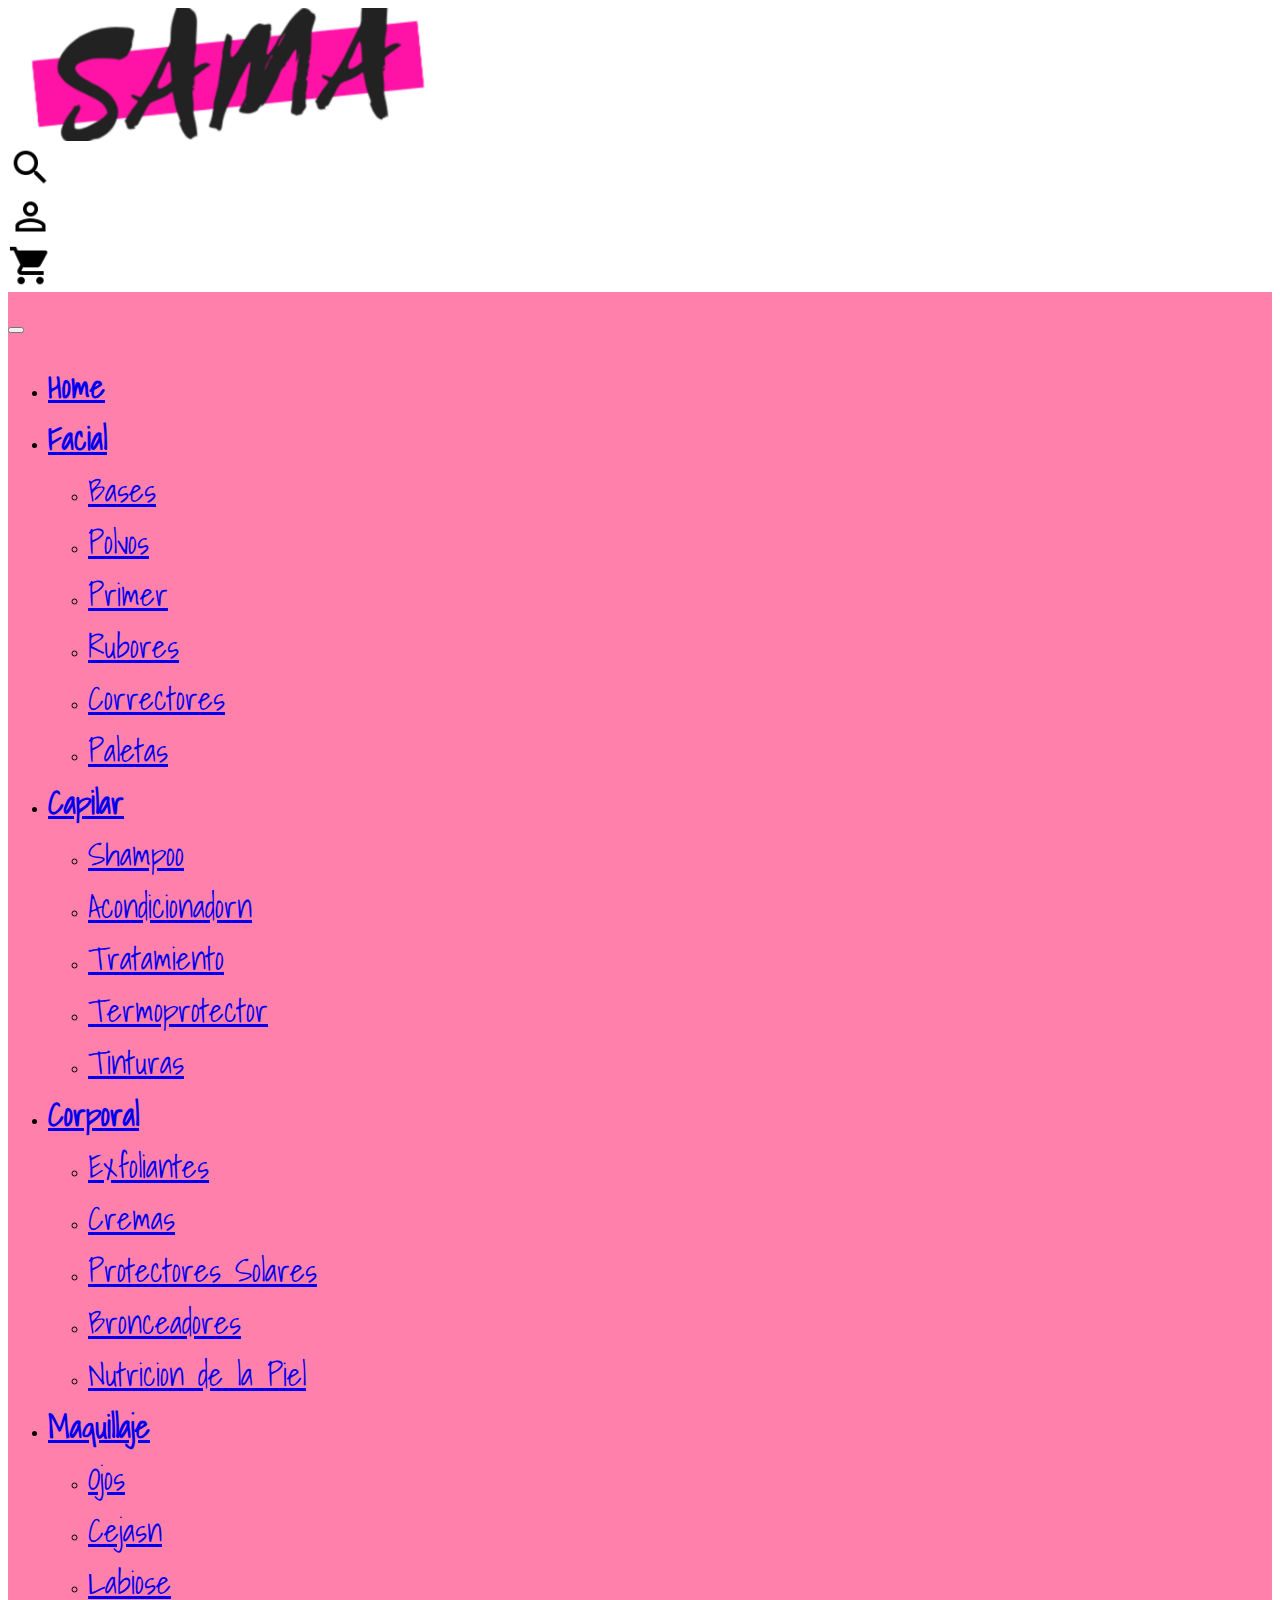
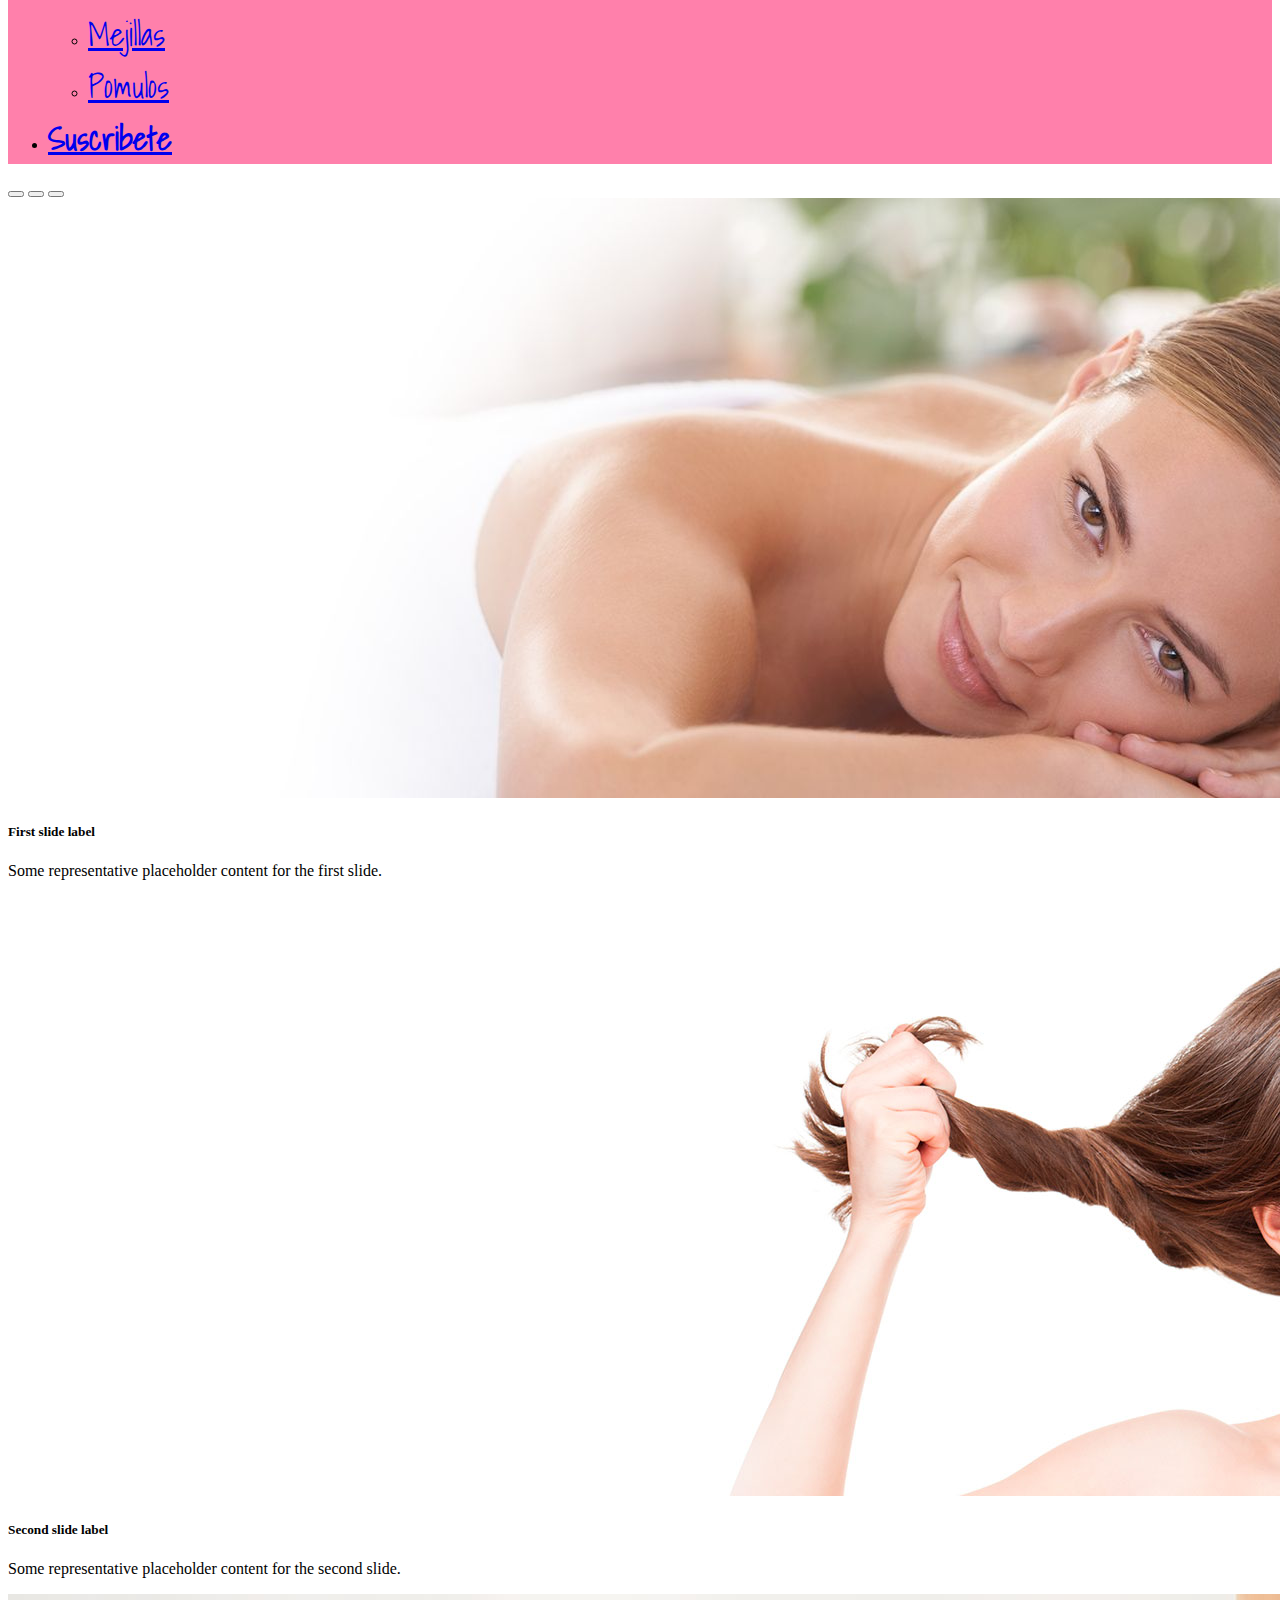
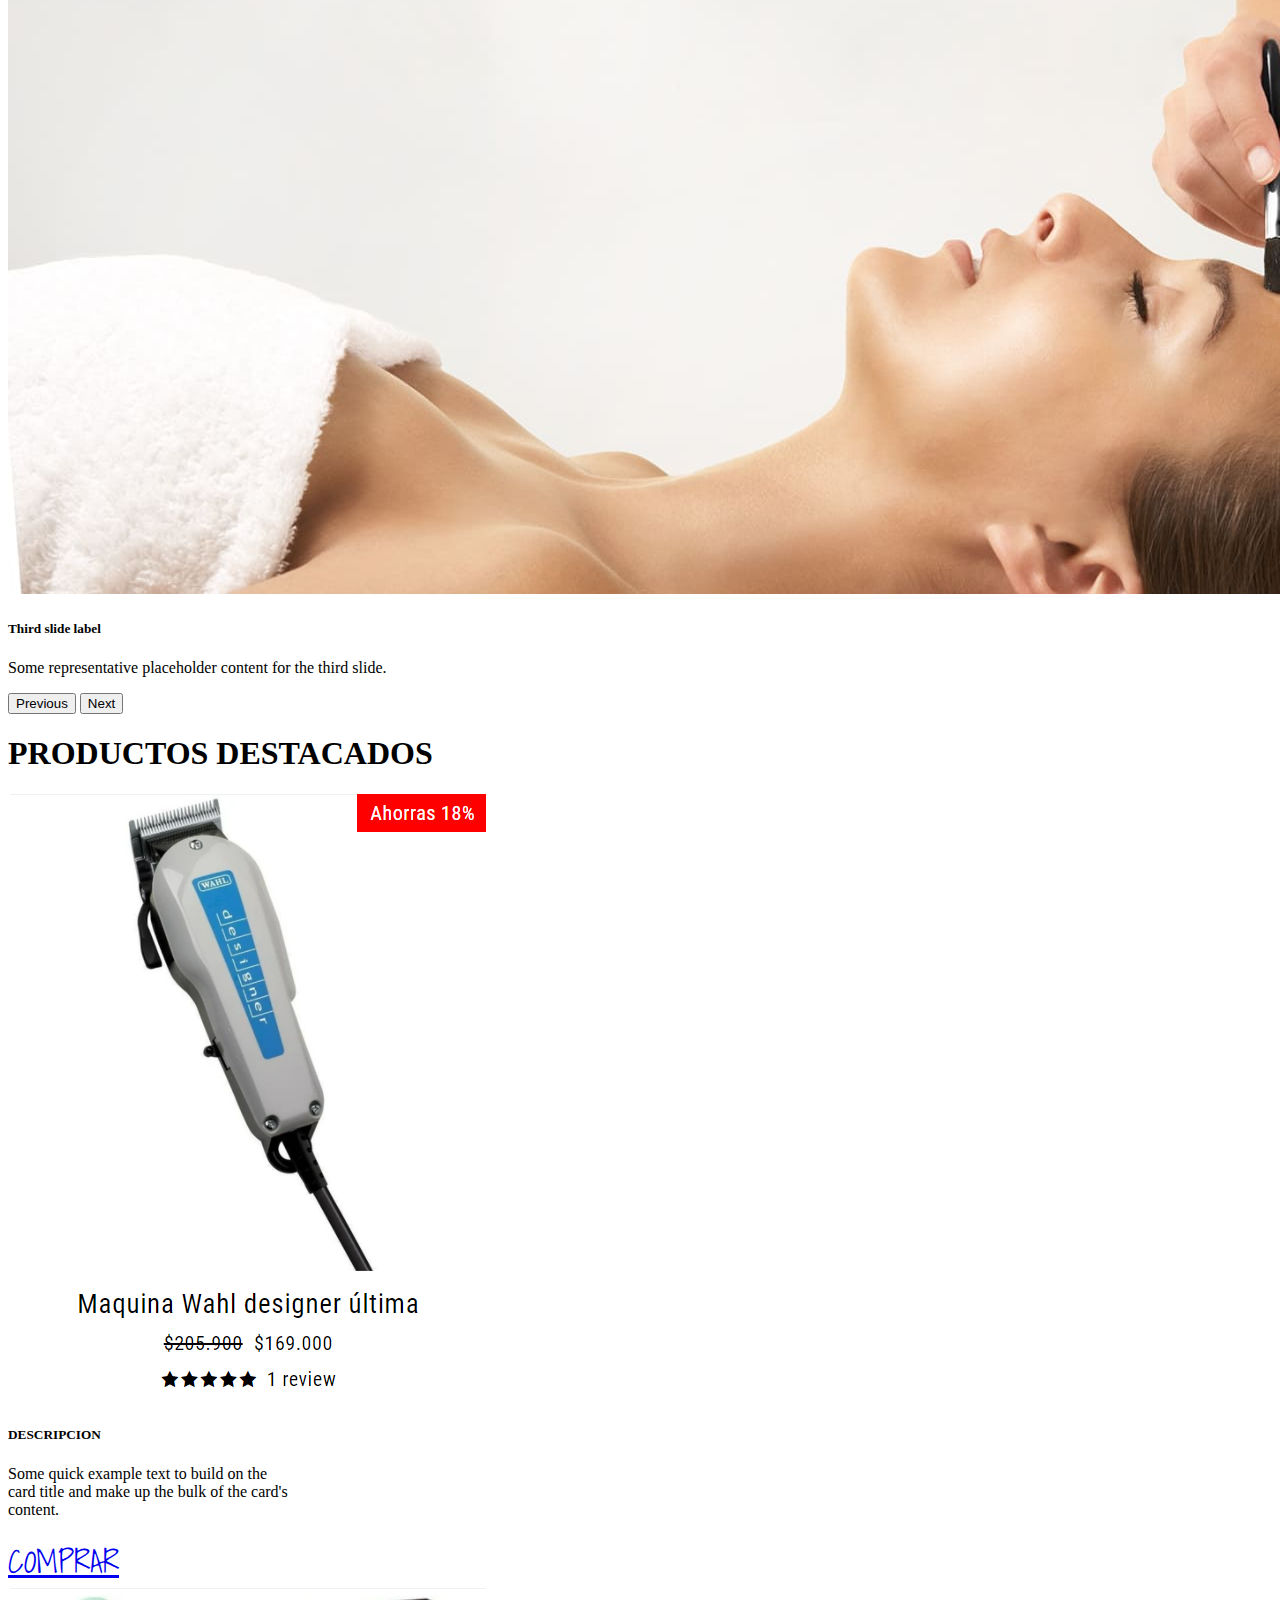
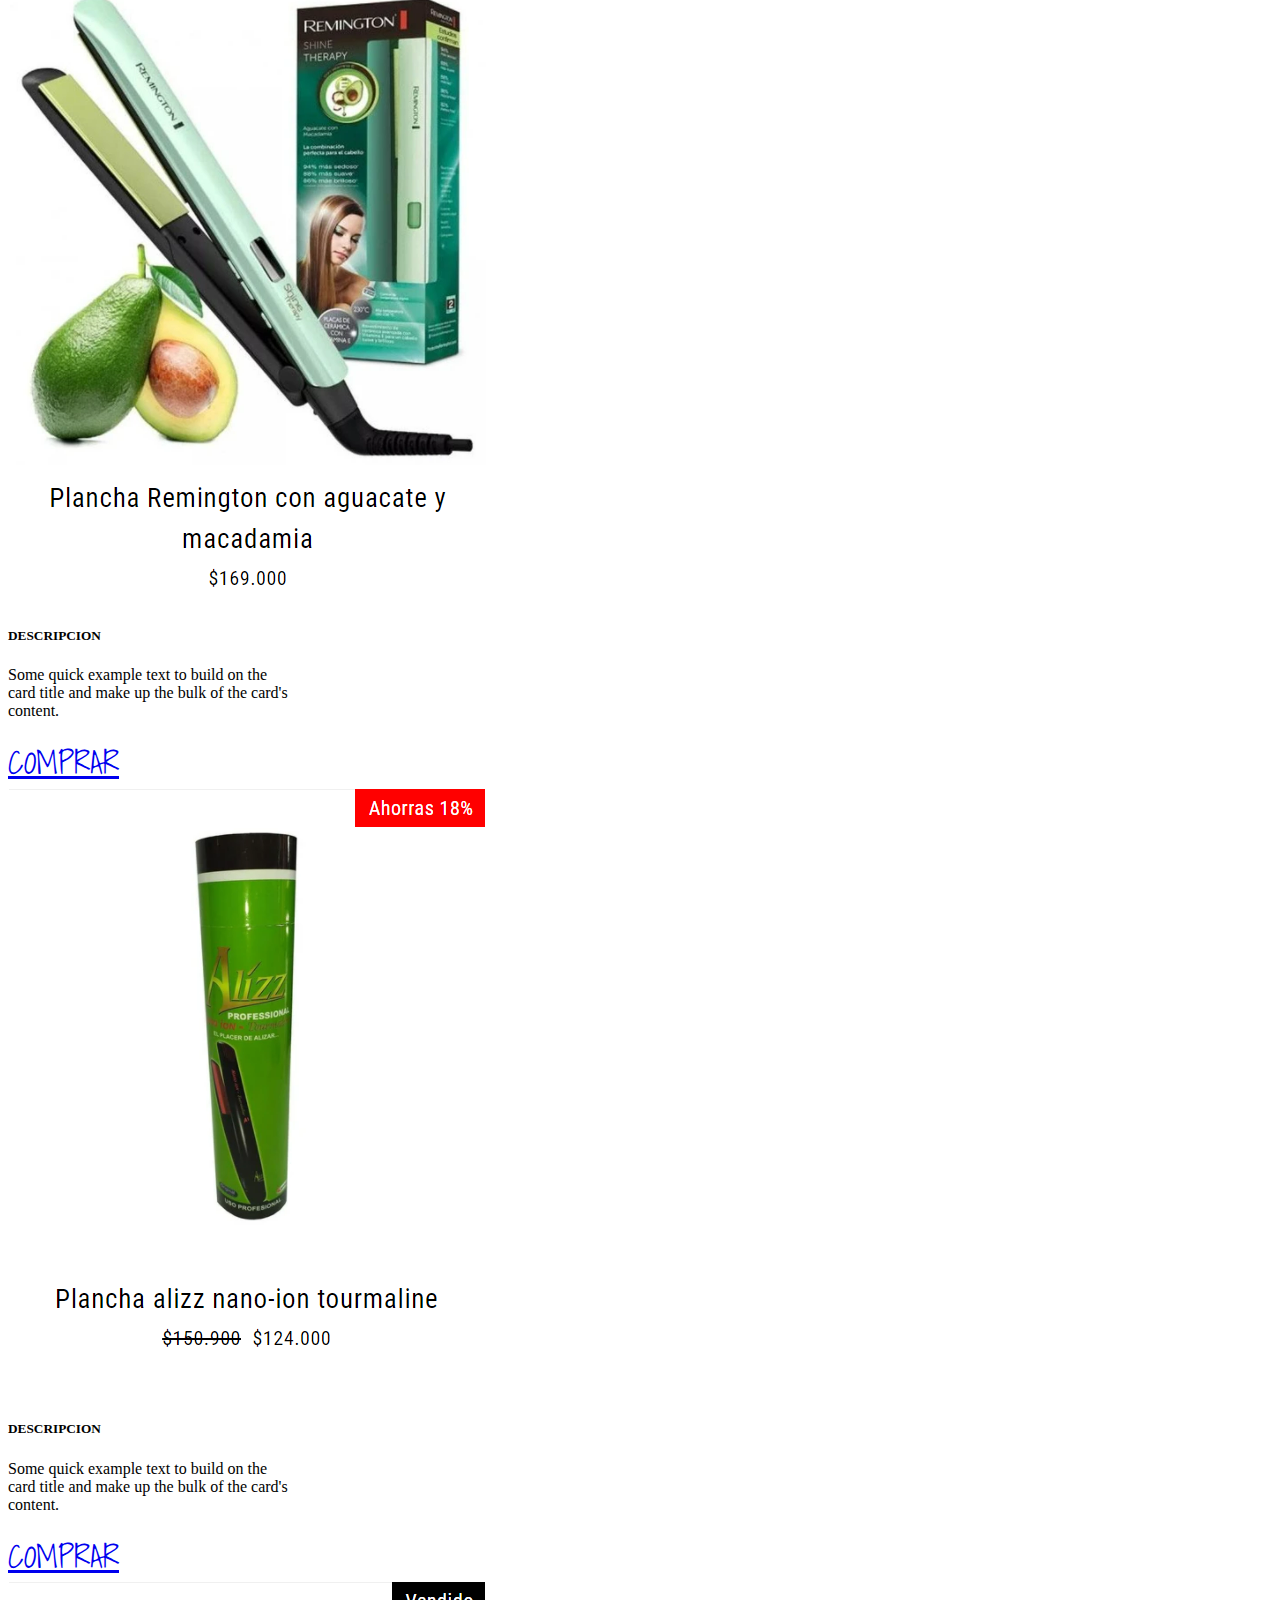
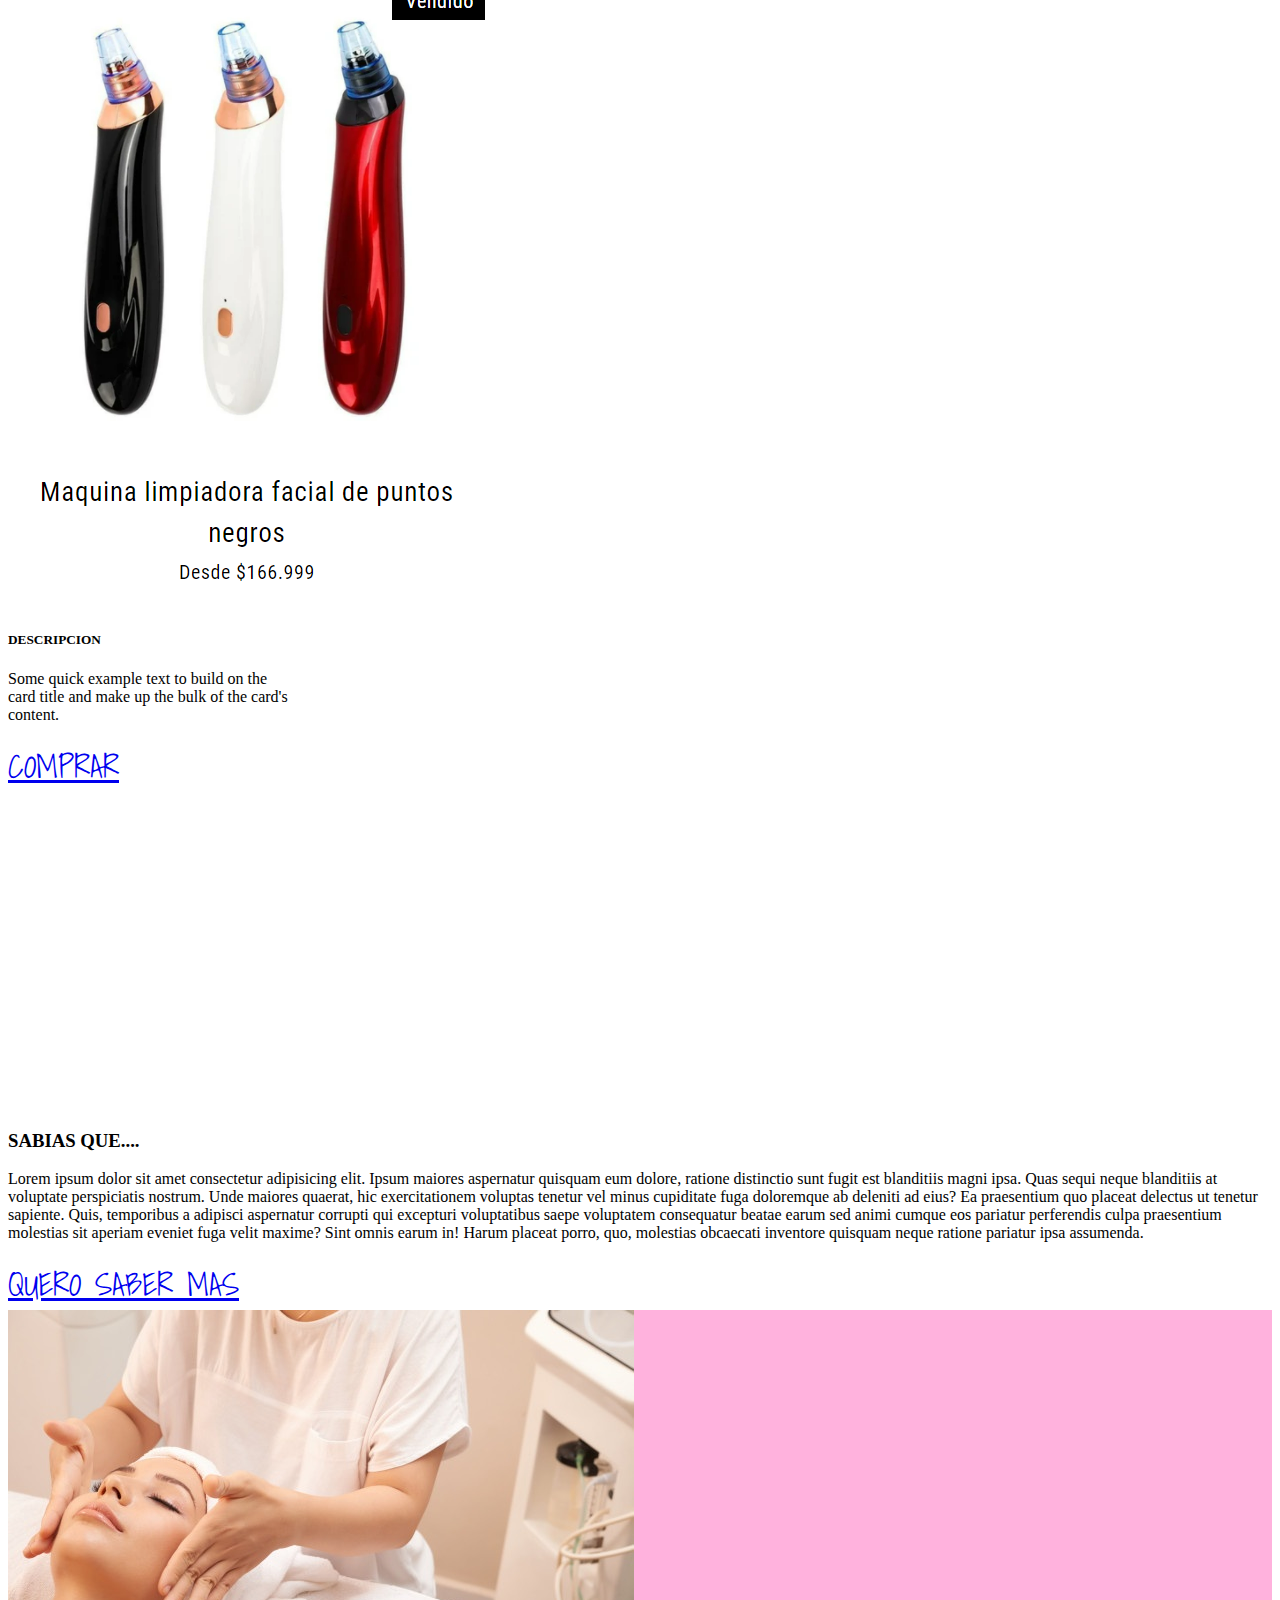
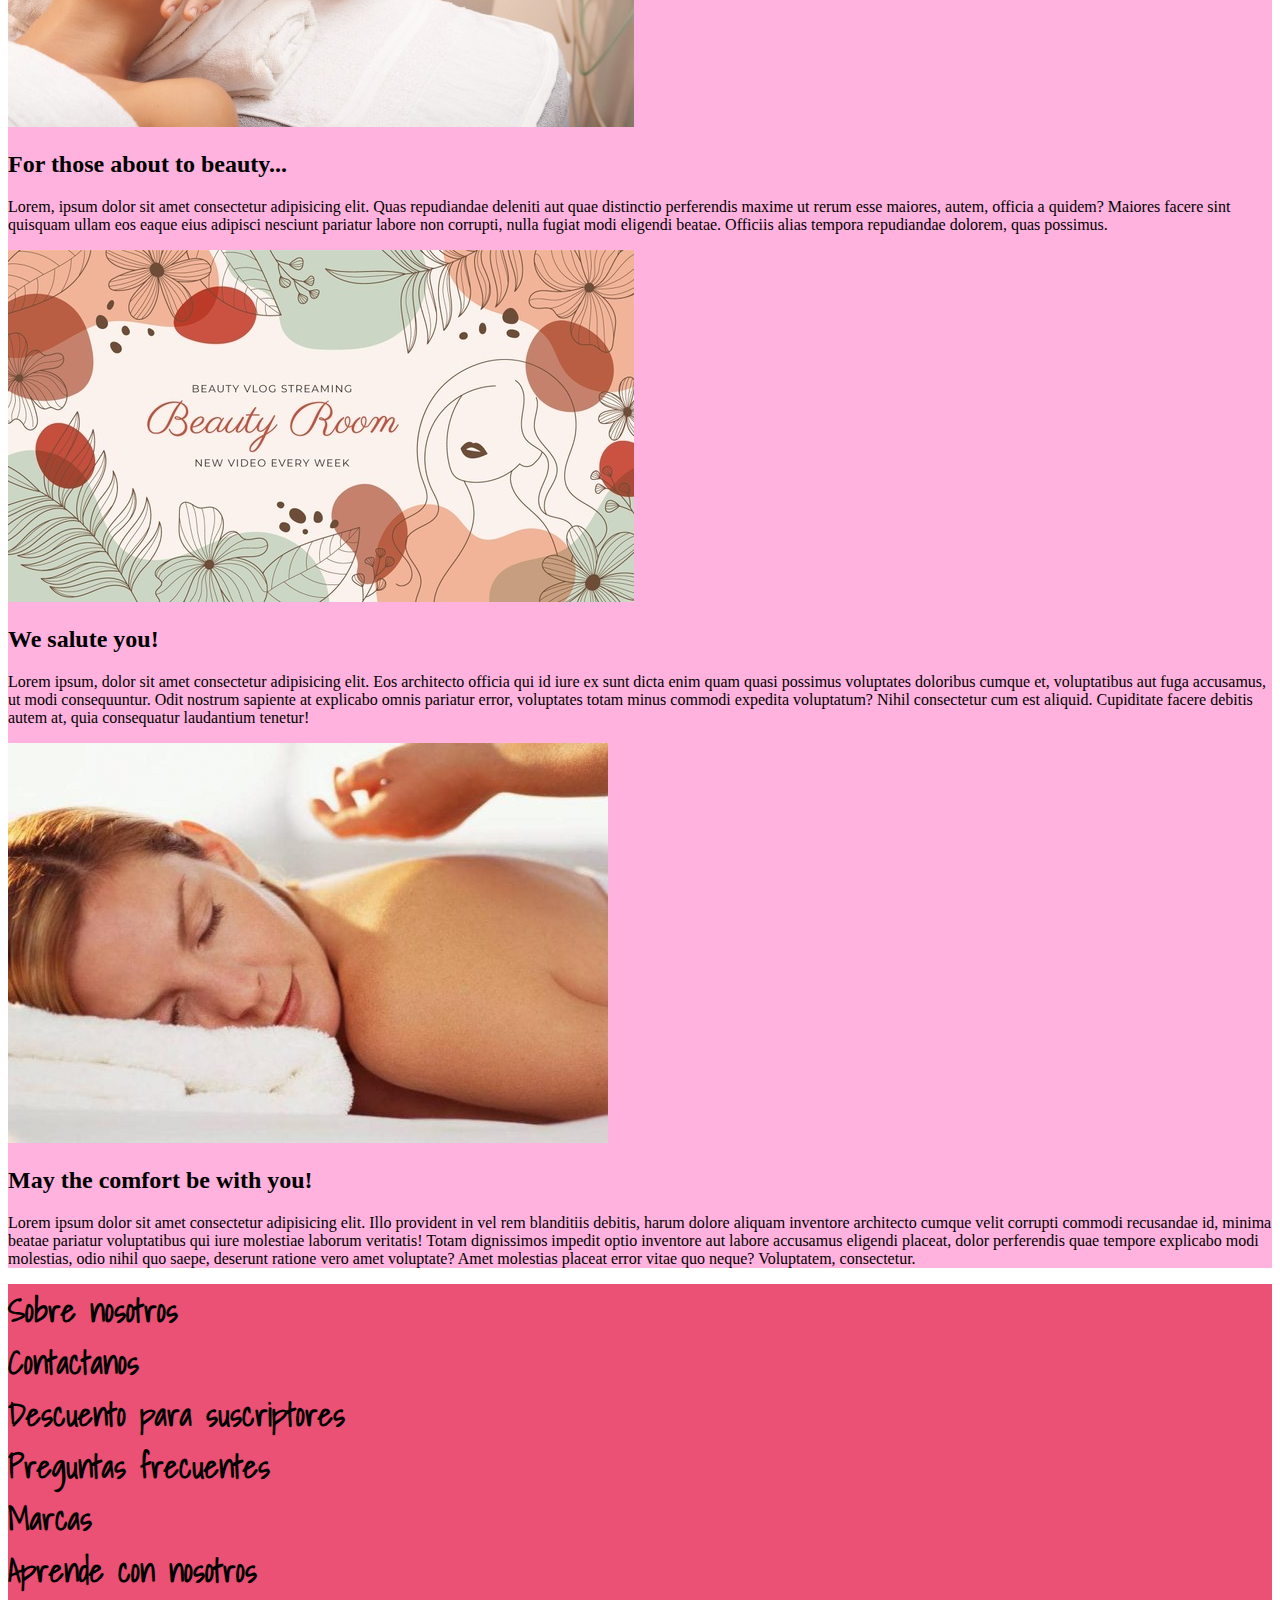
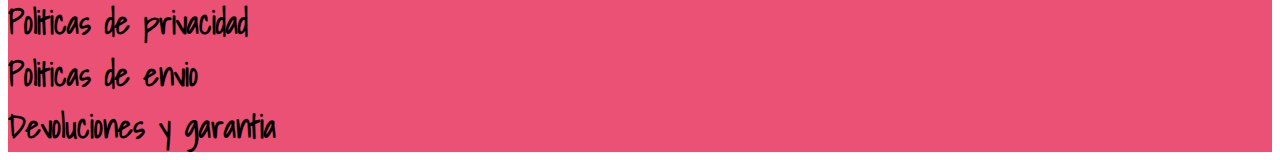
==== index.html @ 2ba7426c "creacion de repositorio para la 3ra entrega del proyecto final" ====
<!DOCTYPE html>
<html lang="en">
<head>
    <meta charset="UTF-8">
    <meta http-equiv="X-UA-Compatible" content="IE=edge">
    <meta name="viewport" content="width=device-width, initial-scale=1.0">
    <title>SAMA Tienda de Belleza - Tienda del Peluquero</title>
    <meta name="description" content="Tienda de belleza online con la mejor variedad de productos al mejor precio - entregamos a domicilio">
    <meta name="keywords" content="Tienda, Belleza, Peluquero, Online, Cabello, Maquillaje, Facial, Corporal, Capilar">
    <!-- Bootstrap -->
    <link href="https://cdn.jsdelivr.net/npm/bootstrap@5.1.3/dist/css/bootstrap.min.css" rel="stylesheet" integrity="sha384-1BmE4kWBq78iYhFldvKuhfTAU6auU8tT94WrHftjDbrCEXSU1oBoqyl2QvZ6jIW3" crossorigin="anonymous">
    <link rel="stylesheet" href="./css/style.css">

    <!-- google fonts -->
    <link rel="preconnect" href="https://fonts.googleapis.com">
    <link rel="preconnect" href="https://fonts.gstatic.com" crossorigin>
    <link href="https://fonts.googleapis.com/css2?family=Arvo:wght@400;700&family=Oswald:wght@300;600&family=Permanent+Marker&family=Shadows+Into+Light&display=swap" rel="stylesheet">

    <!-- Libreria Animate -->
    <link rel="stylesheet" href="https://cdnjs.cloudflare.com/ajax/libs/animate.css/4.1.1/animate.min.css"/>

    <!-- libreria de iconos -->
    <link rel="stylesheet" href="https://use.fontawesome.com/releases/v5.8.1/css/all.css" integrity="sha384-50oBUHEmvpQ+1lW4y57PTFmhCaXp0ML5d60M1M7uH2+nqUivzIebhndOJK28anvf" crossorigin="anonymous">

</head>
<body>
    <!-- header con logo + iconos -->
    <header>
        <div class="container-fluid">
            <div class="row">
                <div class="col-8 col-md-10 col-lg-11 p-2 p-md-3 p-lg-5 d-flex justify-content-center">
                    <img src="./assets/Images/logo.png" class="size-logo animate__animated animate__swing" alt="...">
                </div>
                <div class="col-4 col-md-2 col-lg-1 p-3 d-flex align-items-center justify-content-end">
                    <div class="start-icon">
                        <img src="./assets/icons/baseline_search_black_24dp.png" class="start-icon" alt="...">
                    </div>
                    <div>
                        <img src="./assets/icons/baseline_perm_identity_black_24dp.png" class="start-icon" alt="...">
                    </div>
                    <div>
                        <img src="./assets/icons/baseline_shopping_cart_black_24dp.png" class="start-icon" alt="...">
                    </div> 
                </div>
            </div>
        </div>
        <!-- barra de navegacion -->
        <nav class="navbar navbar-expand-lg navbar-light bg-color-alt">
            <div class="container-fluid">
            <a class="navbar-brand" href="#"></a>
            <button class="navbar-toggler" type="button" data-bs-toggle="collapse" data-bs-target="#navbarNavDropdown" aria-controls="navbarNavDropdown" aria-expanded="false" aria-label="Toggle navigation">
                <span class="navbar-toggler-icon"></span>
            </button>
            <div class="collapse navbar-collapse" id="navbarNavDropdown">
                <ul class="navbar-nav">

                    <li class="nav-item">
                        <a class="nav-link active" aria-current="page" href="./index.html"><strong>Home</strong></a>
                    </li>

                    <li class="nav-item dropdown">
                        <a class="nav-link dropdown-toggle" href="#l" id="navbarDropdownMenuLink" role="button" data-bs-toggle="dropdown" aria-expanded="false">
                        <strong>Facial</strong>
                        </a>
                        <ul class="dropdown-menu" aria-labelledby="navbarDropdownMenuLink">
                        <li><a class="dropdown-item" href="./pages/facial.html">Bases</a></li>
                        <li><a class="dropdown-item" href="./pages/facial.html">Polvos</a></li>
                        <li><a class="dropdown-item" href="./pages/facial.html">Primer</a></li>
                        <li><a class="dropdown-item" href="./pages/facial.html">Rubores</a></li>
                        <li><a class="dropdown-item" href="./pages/facial.html">Correctores</a></li>
                        <li><a class="dropdown-item" href="./pages/facial.html">Paletas</a></li>
                        </ul>
                    </li>
                    <li class="nav-item dropdown">
                        <a class="nav-link dropdown-toggle" href="#" id="navbarDropdownMenuLink" role="button" data-bs-toggle="dropdown" aria-expanded="false">
                        <strong>Capilar</strong>
                        </a>
                        <ul class="dropdown-menu" aria-labelledby="navbarDropdownMenuLink">
                        <li><a class="dropdown-item" href="./pages/capilar.html">Shampoo</a></li>
                        <li><a class="dropdown-item" href="./pages/capilar.html">Acondicionadorn</a></li>
                        <li><a class="dropdown-item" href="./pages/capilar.html">Tratamiento</a></li>
                        <li><a class="dropdown-item" href="./pages/capilar.html">Termoprotector</a></li>
                        <li><a class="dropdown-item" href="./pages/capilar.html">Tinturas</a></li>
                        </ul>
                    </li>

                    <li class="nav-item dropdown">
                        <a class="nav-link dropdown-toggle" href="#" id="navbarDropdownMenuLink" role="button" data-bs-toggle="dropdown" aria-expanded="false">
                        <strong>Corporal</strong>
                        </a>
                        <ul class="dropdown-menu" aria-labelledby="navbarDropdownMenuLink">
                        <li><a class="dropdown-item" href="./pages/corporal.html">Exfoliantes</a></li>
                        <li><a class="dropdown-item" href="./pages/corporal.html">Cremas</a></li>
                        <li><a class="dropdown-item" href="./pages/corporal.html">Protectores Solares</a></li>
                        <li><a class="dropdown-item" href="./pages/corporal.html">Bronceadores</a></li>
                        <li><a class="dropdown-item" href="./pages/corporal.html">Nutricion de la Piel</a></li>
                        </ul>
                    </li>

                    <li class="nav-item dropdown">
                        <a class="nav-link dropdown-toggle" href="#" id="navbarDropdownMenuLink" role="button" data-bs-toggle="dropdown" aria-expanded="false">
                        <strong>Maquillaje</strong>
                        </a>
                        <ul class="dropdown-menu" aria-labelledby="navbarDropdownMenuLink">
                        <li><a class="dropdown-item" href="./pages/maquillaje.html">Ojos</a></li>
                        <li><a class="dropdown-item" href="./pages/maquillaje.html">Cejasn</a></li>
                        <li><a class="dropdown-item" href="./pages/maquillaje.html">Labiose</a></li>
                        <li><a class="dropdown-item" href="./pages/maquillaje.html">Mejillas</a></li>
                        <li><a class="dropdown-item" href="./pages/maquillaje.html">Pomulos</a></li>
                        </ul>
                    </li>

                    <li class="nav-item">
                        <a class="nav-link" href="./pages/suscribete.html"><strong>Suscribete</strong></a>
                    </li>
                </ul>
            </div>
            </div>
        </nav>

    </header>
    <!-- carrusel de imagenes -->
    <div id="carouselExampleDark" class="carousel carousel-dark slide" data-bs-ride="carousel">
        <div class="carousel-indicators">
          <button type="button" data-bs-target="#carouselExampleDark" data-bs-slide-to="0" class="active" aria-current="true" aria-label="Slide 1"></button>
          <button type="button" data-bs-target="#carouselExampleDark" data-bs-slide-to="1" aria-label="Slide 2"></button>
          <button type="button" data-bs-target="#carouselExampleDark" data-bs-slide-to="2" aria-label="Slide 3"></button>
        </div>
        <div class="carousel-inner">
          <div class="carousel-item active" data-bs-interval="10000">
            <img src="./assets/Images/header.jpg" class="d-block w-100" alt="...">
            <div class="carousel-caption d-none d-md-block">
              <h5>First slide label</h5>
              <p>Some representative placeholder content for the first slide.</p>
            </div>
          </div>
          <div class="carousel-item" data-bs-interval="2000">
            <img src="./assets/Images/capilar.jpg" class="d-block w-100" alt="...">
            <div class="carousel-caption d-none d-md-block">
              <h5>Second slide label</h5>
              <p>Some representative placeholder content for the second slide.</p>
            </div>
          </div>
          <div class="carousel-item">
            <img src="./assets/Images/Facial.jpg" class="d-block w-100" alt="...">
            <div class="carousel-caption d-none d-md-block">
              <h5>Third slide label</h5>
              <p>Some representative placeholder content for the third slide.</p>
            </div>
          </div>
        </div>
        <button class="carousel-control-prev" type="button" data-bs-target="#carouselExampleDark" data-bs-slide="prev">
          <span class="carousel-control-prev-icon" aria-hidden="true"></span>
          <span class="visually-hidden">Previous</span>
        </button>
        <button class="carousel-control-next" type="button" data-bs-target="#carouselExampleDark" data-bs-slide="next">
          <span class="carousel-control-next-icon" aria-hidden="true"></span>
          <span class="visually-hidden">Next</span>
        </button>
    </div>
      
    <!-- seccion de productos destacados -->
    <section class="container-fluid">
        <h1 class="text-center p-3">PRODUCTOS DESTACADOS</h1>
        <div class="row d-flex justify-content-evenly p-3">
            <div class="card mb-2 resaltar" style="width: 18rem;">
                <img src="./assets/Images/Producto 1.png" class="card-img-top" alt="...">
                <div class="card-body">
                <h5 class="card-title">DESCRIPCION</h5>
                <p class="card-text">Some quick example text to build on the card title and make up the bulk of the card's content.</p>
                <a href="#" class="btn btn-primary">COMPRAR</a>
                </div>
            </div>
            <div class="card mb-2 resaltar" style="width: 18rem;">
                <img src="./assets/Images/Producto 2.png" class="card-img-top" alt="...">
                <div class="card-body">
                <h5 class="card-title">DESCRIPCION</h5>
                <p class="card-text">Some quick example text to build on the card title and make up the bulk of the card's content.</p>
                <a href="#" class="btn btn-primary">COMPRAR</a>
                </div>
            </div>
            <div class="card mb-2 resaltar" style="width: 18rem;">
                <img src="./assets/Images/Producto 3.png" class="card-img-top" alt="...">
                <div class="card-body">
                <h5 class="card-title">DESCRIPCION</h5>
                <p class="card-text">Some quick example text to build on the card title and make up the bulk of the card's content.</p>
                <a href="#" class="btn btn-primary">COMPRAR</a>
                </div>
            </div>
            <div class="card mb-2 resaltar" style="width: 18rem;">
                <img src="./assets/Images/Producto 4.png" class="card-img-top" alt="...">
                <div class="card-body">
                <h5 class="card-title">DESCRIPCION</h5>
                <p class="card-text">Some quick example text to build on the card title and make up the bulk of the card's content.</p>
                <a href="#" class="btn btn-primary">COMPRAR</a>
                </div>
            </div>
        </div>
    </section>

    <!-- videp + texto -->
    <div class="row g-0 bg-light p-0 position-relative">
        <div class="col-md-6 mb-md-0 p-md-4 d-flex justify-content-center">
        <iframe width="560" height="315" src="https://www.youtube.com/embed/AY-6wCxMse0" title="YouTube video player" frameborder="0" allow="accelerometer; autoplay; clipboard-write; encrypted-media; gyroscope; picture-in-picture" allowfullscreen></iframe>
        </div>
        <div class="col-md-6 p-4 ps-md-0">
        <h3 class="mt-0">SABIAS QUE....</h3>
        <p class="text-break">Lorem ipsum dolor sit amet consectetur adipisicing elit. Ipsum maiores aspernatur quisquam eum dolore, ratione distinctio sunt fugit est blanditiis magni ipsa. Quas sequi neque blanditiis at voluptate perspiciatis nostrum. Unde maiores quaerat, hic exercitationem voluptas tenetur vel minus cupiditate fuga doloremque ab deleniti ad eius? Ea praesentium quo placeat delectus ut tenetur sapiente. Quis, temporibus a adipisci aspernatur corrupti qui excepturi voluptatibus saepe voluptatem consequatur beatae earum sed animi cumque eos pariatur perferendis culpa praesentium molestias sit aperiam eveniet fuga velit maxime? Sint omnis earum in! Harum placeat porro, quo, molestias obcaecati inventore quisquam neque ratione pariatur ipsa assumenda.</p>
        <a href="#" class="stretched-link">QUERO SABER MAS</a>
        </div>
    </div>

    <!-- mosaico de imagenes + texto -->
    <section class="bg-color-alt2">
        <!-- Content section 1-->
        <section id="scroll">
            <div class="container px-5">
                <div class="row gx-5 align-items-center">
                    <div class="col-lg-6 order-lg-2">
                        <div class="p-5"><img class="img-fluid rounded-circle" src="./assets/Images/Oferta2.jpg" alt="..." /></div>
                    </div>
                    <div class="col-lg-6 order-lg-1">
                        <div class="p-5">
                            <h2 class="display-4">For those about to beauty...</h2>
                            <p>Lorem, ipsum dolor sit amet consectetur adipisicing elit. Quas repudiandae deleniti aut quae distinctio perferendis maxime ut rerum esse maiores, autem, officia a quidem? Maiores facere sint quisquam ullam eos eaque eius adipisci nesciunt pariatur labore non corrupti, nulla fugiat modi eligendi beatae. Officiis alias tempora repudiandae dolorem, quas possimus.</p>
                        </div>
                    </div>
                </div>
            </div>
        </section>
        <!-- Content section 2-->
        <section>
            <div class="container px-5">
                <div class="row gx-5 align-items-center">
                    <div class="col-lg-6">
                        <div class="p-5"><img class="img-fluid rounded-circle" src="./assets/Images/Oferta1.jpg" alt="..." /></div>
                    </div>
                    <div class="col-lg-6">
                        <div class="p-5">
                            <h2 class="display-4">We salute you!</h2>
                            <p>Lorem ipsum, dolor sit amet consectetur adipisicing elit. Eos architecto officia qui id iure ex sunt dicta enim quam quasi possimus voluptates doloribus cumque et, voluptatibus aut fuga accusamus, ut modi consequuntur. Odit nostrum sapiente at explicabo omnis pariatur error, voluptates totam minus commodi expedita voluptatum? Nihil consectetur cum est aliquid. Cupiditate facere debitis autem at, quia consequatur laudantium tenetur!</p>
                        </div>
                    </div>
                </div>
            </div>
        </section>
        <!-- Content section 3-->
        <section>
            <div class="container px-5">
                <div class="row gx-5 align-items-center">
                    <div class="col-lg-6 order-lg-2">
                        <div class="p-5"><img class="img-fluid rounded-circle" src="./assets/Images/Oferta3.jpg" alt="..." /></div>
                    </div>
                    <div class="col-lg-6 order-lg-1">
                        <div class="p-5">
                            <h2 class="display-4">May the comfort be with you!</h2>
                            <p>Lorem ipsum dolor sit amet consectetur adipisicing elit. Illo provident in vel rem blanditiis debitis, harum dolore aliquam inventore architecto cumque velit corrupti commodi recusandae id, minima beatae pariatur voluptatibus qui iure molestiae laborum veritatis! Totam dignissimos impedit optio inventore aut labore accusamus eligendi placeat, dolor perferendis quae tempore explicabo modi molestias, odio nihil quo saepe, deserunt ratione vero amet voluptate? Amet molestias placeat error vitae quo neque? Voluptatem, consectetur.</p>
                        </div>
                    </div>
                </div>
            </div>
        </section>
    </section>

    <!--pie de pagina -->
    <footer id="pie" class="container-fluid bg-pie">
        <div class="row">
            <div class="col-4 info-pie">
                <p class="text-pie"><strong>Sobre nosotros</strong></p>
                <p class="text-pie"><strong>Contactanos</strong></p>
                <p class="text-pie"><strong>Descuento para suscriptores</strong></p>
                <p class="text-pie"><strong>Preguntas frecuentes</strong></p>
                <p class="text-pie"><strong>Marcas</strong></p>
            </div>
            <div class="col-4 info-pie">
                <p class="text-pie"><strong>Aprende con nosotros</strong></p>
                <p class="text-pie"><strong>Politicas de privacidad</strong></p>
                <p class="text-pie"><strong>Politicas de envio</strong></p>
                <p class="text-pie"><strong>Devoluciones y garantia</strong></p>
            </div>
            <div class="col-4 d-flex flex-wrap align-content-center info-icons">
<!--                 <div class="p-4">
                    <img src="./assets/icons/baseline_add_to_drive_black_24dp.png" class="pie-icon footer-icon-animation1" alt="...">
                </div>
                <div class="p-4">
                    <img src="./assets/icons/twotone_savings_black_24dp.png" class="pie-icon footer-icon-animation2" alt="...">
                </div>
                <div  class="p-4">
                    <img src="./assets/icons/twotone_thumb_up_off_alt_black_24dp.png" class="pie-icon footer-icon-animation1" alt="...">
                </div> 
                <div  class="p-4">
                    <img src="./assets/icons/twotone_whatsapp_black_24dp.png" class="pie-icon footer-icon-animation2" alt="...">
                </div>  -->

                <div class="fondo fondo-facebook">
                    <i class="fab fa-facebook-square fa-4x"></i>
                </div>
                <div class="fondo fondo-whatsapp">
                    <i class="fab fa-whatsapp fa-4x"></i>
                </div>
                <div class="fondo fondo-instagram">
                    <i class="fab fa-instagram fa-4x"></i>
                </div>
                <div class="fondo fondo-twitter">
                    <i class="fab fa-twitter fa-4x"></i>
                </div>



            </div>
        </div>
    </footer>

<!-- conexion con JS -->    
<script src="https://cdn.jsdelivr.net/npm/bootstrap@5.1.3/dist/js/bootstrap.bundle.min.js" integrity="sha384-ka7Sk0Gln4gmtz2MlQnikT1wXgYsOg+OMhuP+IlRH9sENBO0LRn5q+8nbTov4+1p" crossorigin="anonymous"></script>
</body>
</html>
---- css/style.css ----
.bg-color-alt{
    background-color: #ff80ab
}

.bg-color-alt2{
    background-color: #ffb2dd
}


.start-icon{
    width: 45px;
    height: auto;
    transition: all 2s;
}

.start-icon:hover{
    width: 90px;
    background-color: magenta;
}


a,#pie{
    font-family: 'Shadows Into Light', cursive;
    font-size: 200%;
}

.size-logo{
    width:35%;
    height:auto
}


.resaltar:hover{
    transform: scale(1.1);
}



.bg-pie{
    background-color: #ea5174;
}


.info-pie p{
    margin: 0;
    padding: 0;
    transition: all 2xs;
}

.info-pie p:hover{
  text-decoration: underline;
  background-color: #ffb2dd;
}


.pie-icon{
    width: 145%;
}


@keyframes atencion1 {
  0%{
    transform: translate(0,-10px);
  }

  15%{
    transform: translate(0,-40px);
  }

  30%{
    transform: translate(0,-10px);
  }

  45%{
    transform: translate(0,20px);
  }
  60%{
    transform: translate(0,50px);
  }
  75%{
    transform: translate(0,20px);
  }

  90%{
    transform: translate(0,0px);
  }
  100%{
    transform: translate(0,-5px);
  }

}

.footer-icon-animation1{
  animation: atencion1 3s linear 0s infinite;

}

@keyframes atencion2 {
  0%{
    transform: translate(0,10px);
  }

  15%{
    transform: translate(0,40px);
  }

  30%{
    transform: translate(0,10px);
  }

  45%{
    transform: translate(0,-20px);
  }
  60%{
    transform: translate(0,-50px);
  }
  75%{
    transform: translate(0,-20px);
  }

  90%{
    transform: translate(0,0px);
  }
  100%{
    transform: translate(0,5px);
  }

}

.footer-icon-animation2{
  animation: atencion2 3s linear 0s infinite;

}

#portfolio .portfolio-item {
    max-width: 26rem;
    margin-left: auto;
    margin-right: auto;
  }
  #portfolio .portfolio-item .portfolio-link {
    position: relative;
    display: block;
    margin: 0 auto;
  }
  #portfolio .portfolio-item .portfolio-link .portfolio-hover {
    display: flex;
    position: absolute;
    width: 100%;
    height: 100%;
    background: rgb(247, 186, 207,0.6);
    align-items: center;
    justify-content: center;
    opacity: 0;
    transition: opacity ease-in-out 0.25s;
  }
  #portfolio .portfolio-item .portfolio-link .portfolio-hover .portfolio-hover-content {
    font-size: 1.25rem;
    color: white;
  }
  #portfolio .portfolio-item .portfolio-link:hover .portfolio-hover {
    opacity: 1;
  }
  #portfolio .portfolio-item .portfolio-caption {
    padding: 1.5rem;
    text-align: center;
    background-color: #fff;
  }
  #portfolio .portfolio-item .portfolio-caption .portfolio-caption-heading {
    font-size: 1.5rem;
    font-family: "Montserrat", -apple-system, BlinkMacSystemFont, "Segoe UI", Roboto, "Helvetica Neue", Arial, sans-serif, "Apple Color Emoji", "Segoe UI Emoji", "Segoe UI Symbol", "Noto Color Emoji";
    font-weight: 700;
    margin-bottom: 0;
  }
  #portfolio .portfolio-item .portfolio-caption .portfolio-caption-subheading {
    font-style: italic;
    font-family: "Roboto Slab", -apple-system, BlinkMacSystemFont, "Segoe UI", Roboto, "Helvetica Neue", Arial, sans-serif, "Apple Color Emoji", "Segoe UI Emoji", "Segoe UI Symbol", "Noto Color Emoji";
  }

  .portfolio-modal .modal-dialog {
    margin: 1rem;
    max-width: 100vw;
  }
  .portfolio-modal .modal-content {
    padding-top: 6rem;
    padding-bottom: 6rem;
    text-align: center;
  }
  .portfolio-modal .modal-content h2, .portfolio-modal .modal-content .h2 {
    font-size: 3rem;
    line-height: 3rem;
  }
  .portfolio-modal .modal-content p.item-intro {
    font-style: italic;
    margin-bottom: 2rem;
    font-family: "Roboto Slab", -apple-system, BlinkMacSystemFont, "Segoe UI", Roboto, "Helvetica Neue", Arial, sans-serif, "Apple Color Emoji", "Segoe UI Emoji", "Segoe UI Symbol", "Noto Color Emoji";
  }
  .portfolio-modal .modal-content p {
    margin-bottom: 2rem;
  }
  .portfolio-modal .modal-content ul.list-inline {
    margin-bottom: 2rem;
  }
  .portfolio-modal .modal-content img {
    margin-bottom: 2rem;
  }
  .portfolio-modal .close-modal {
    position: absolute;
    top: 1.5rem;
    right: 1.5rem;
    width: 3rem;
    height: 3rem;
    cursor: pointer;
    background-color: transparent;
  }
  .portfolio-modal .close-modal:hover {
    opacity: 0.3;
  }
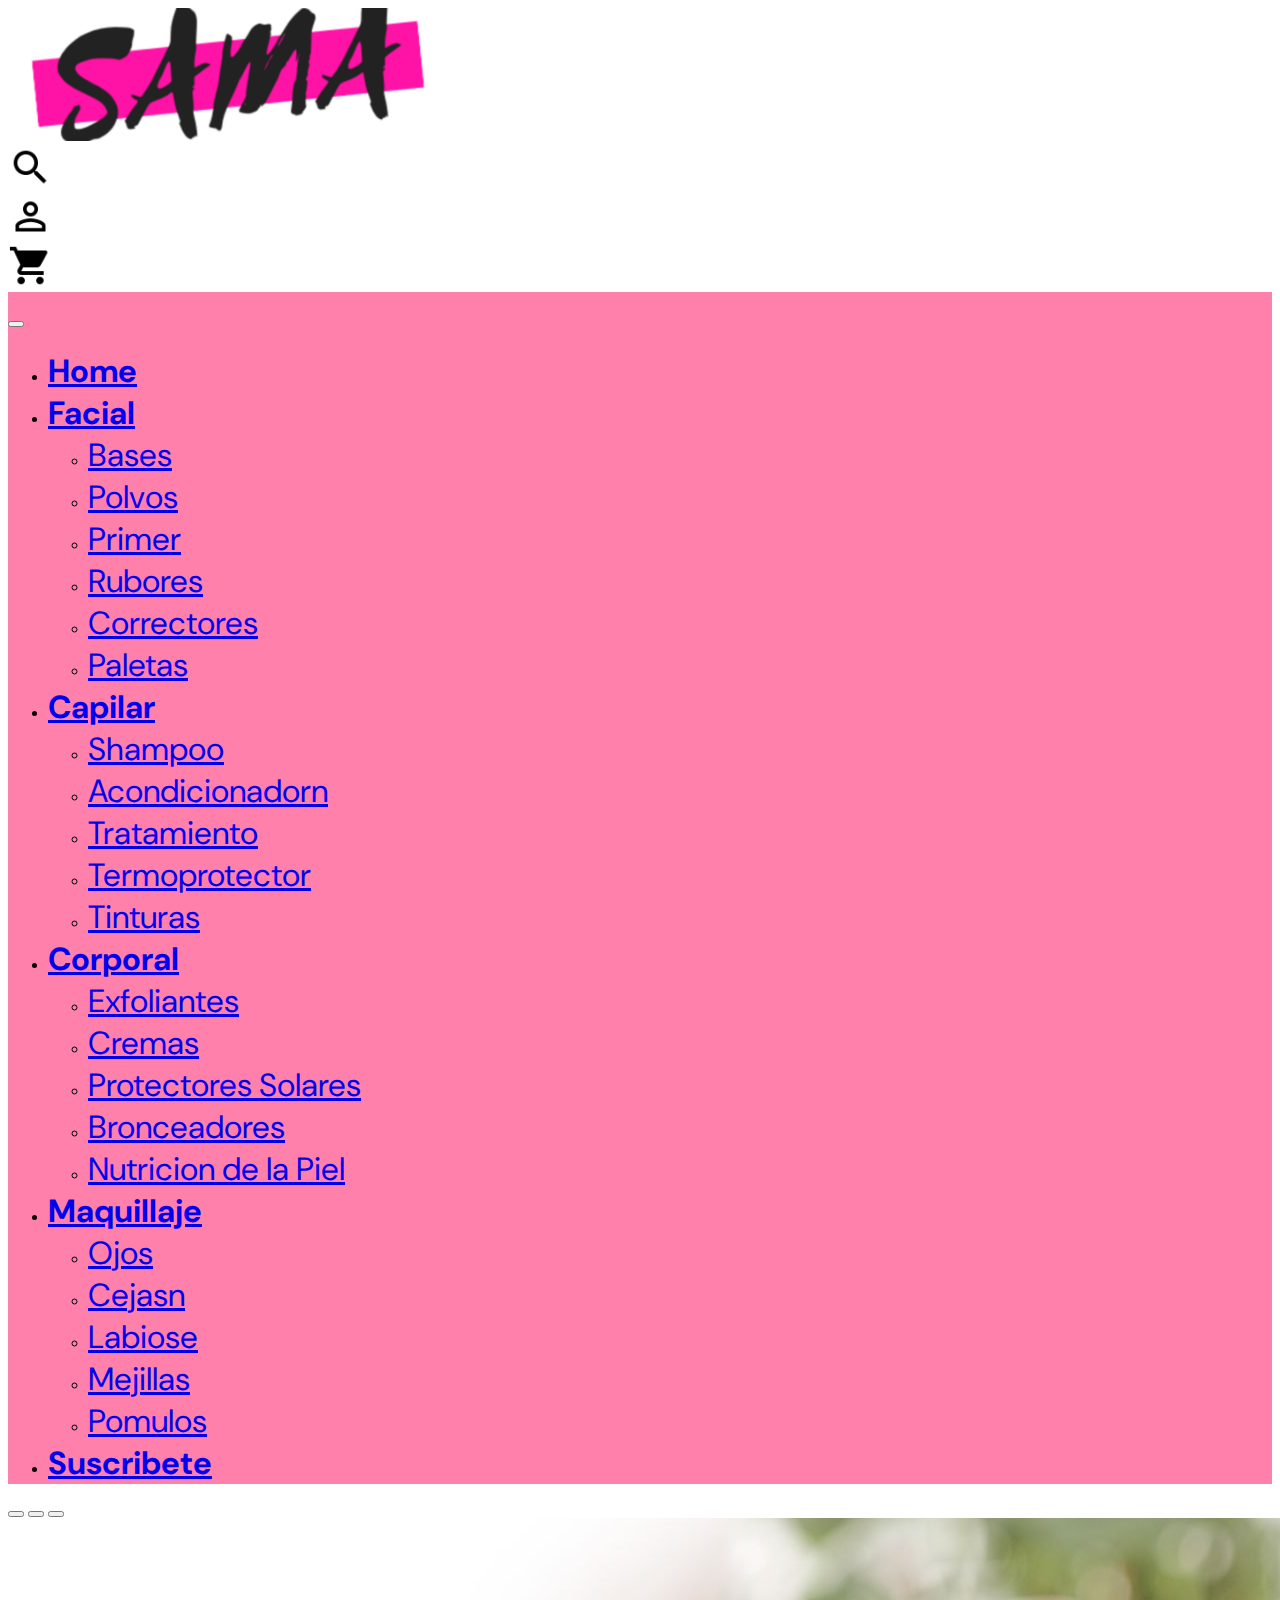
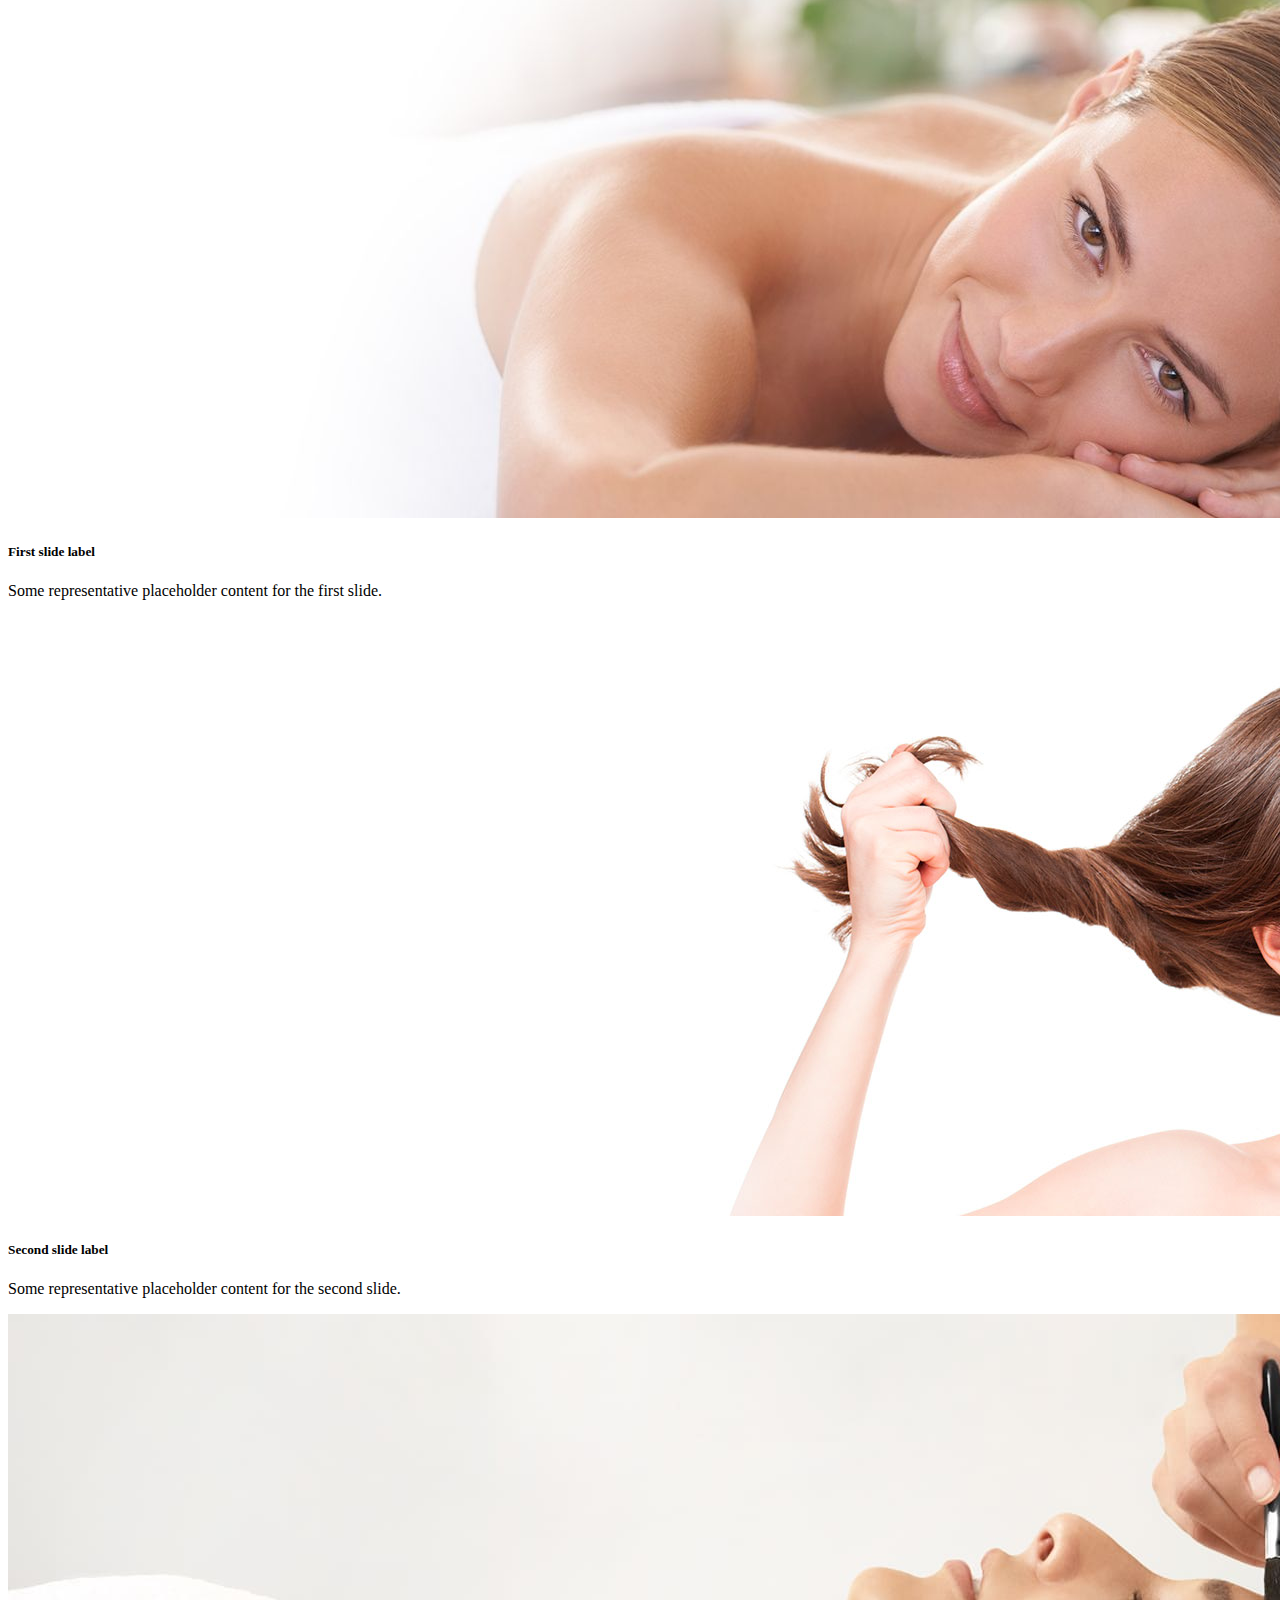
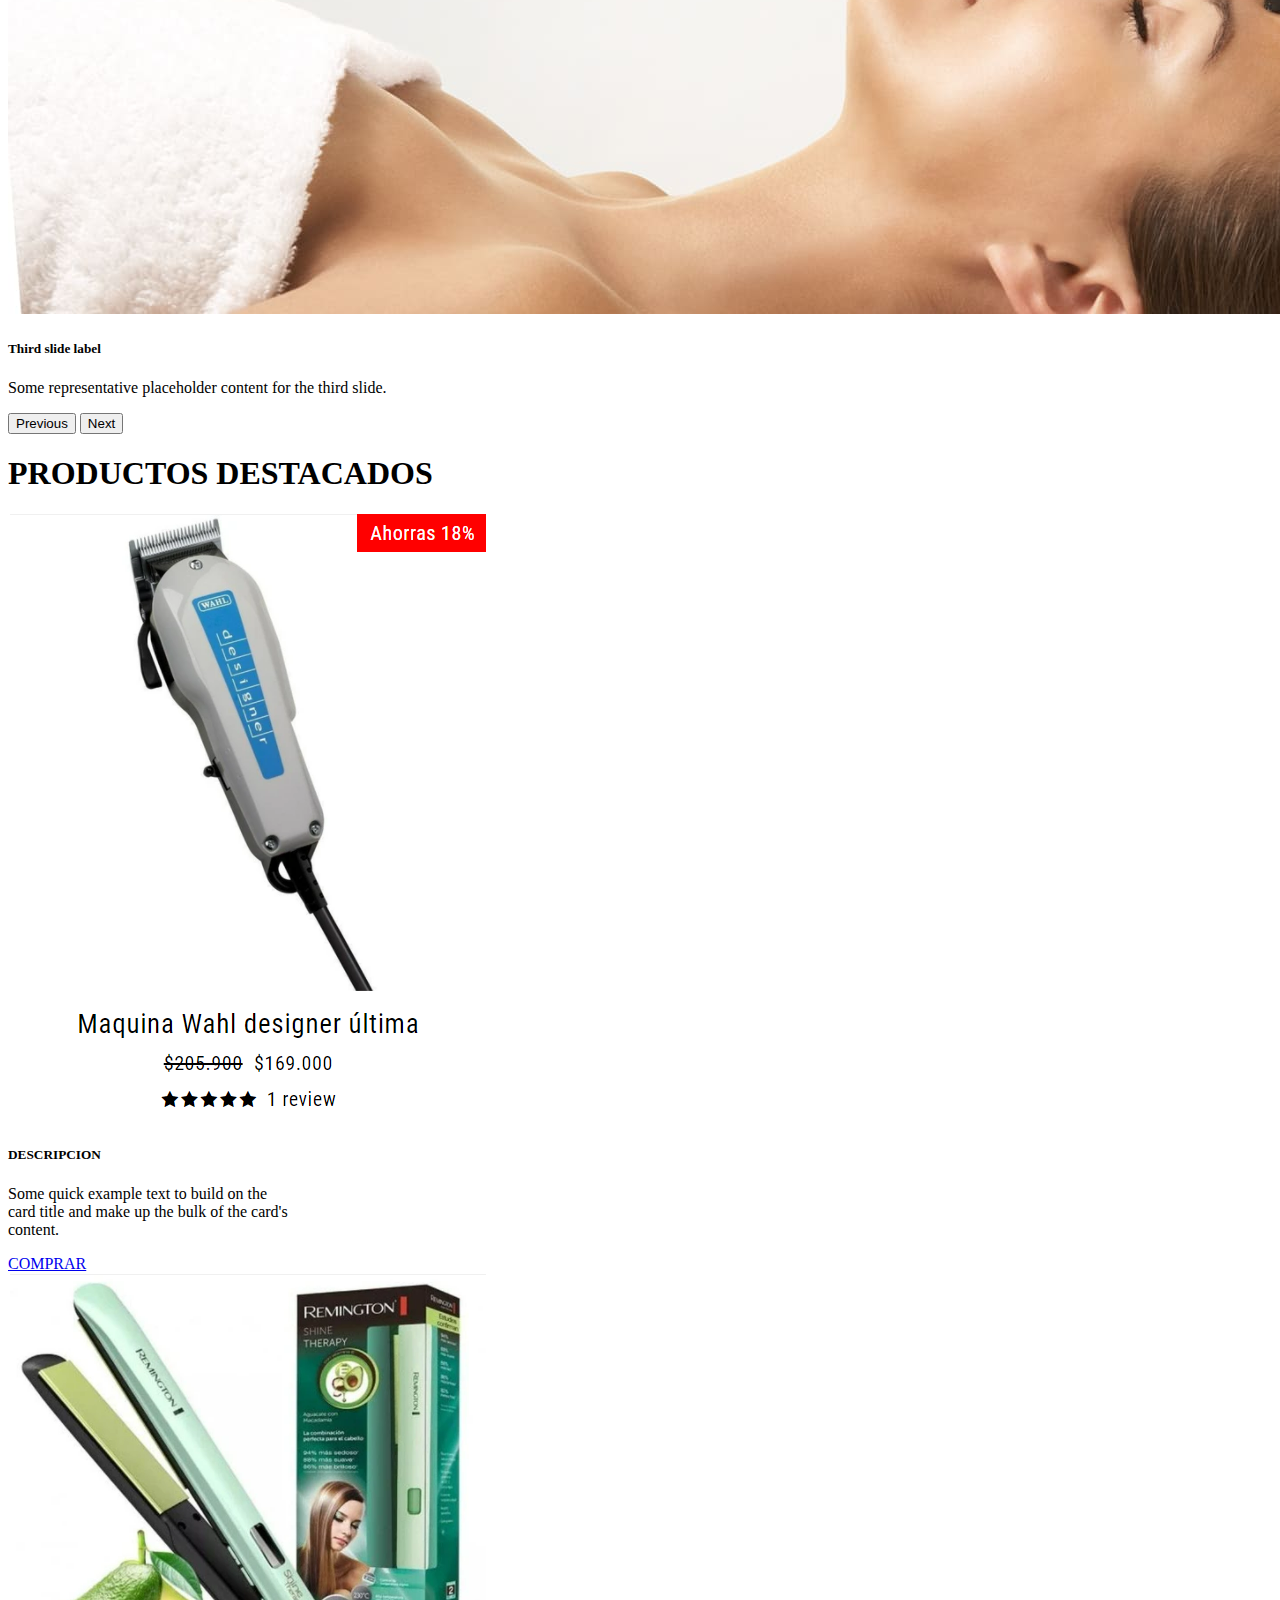
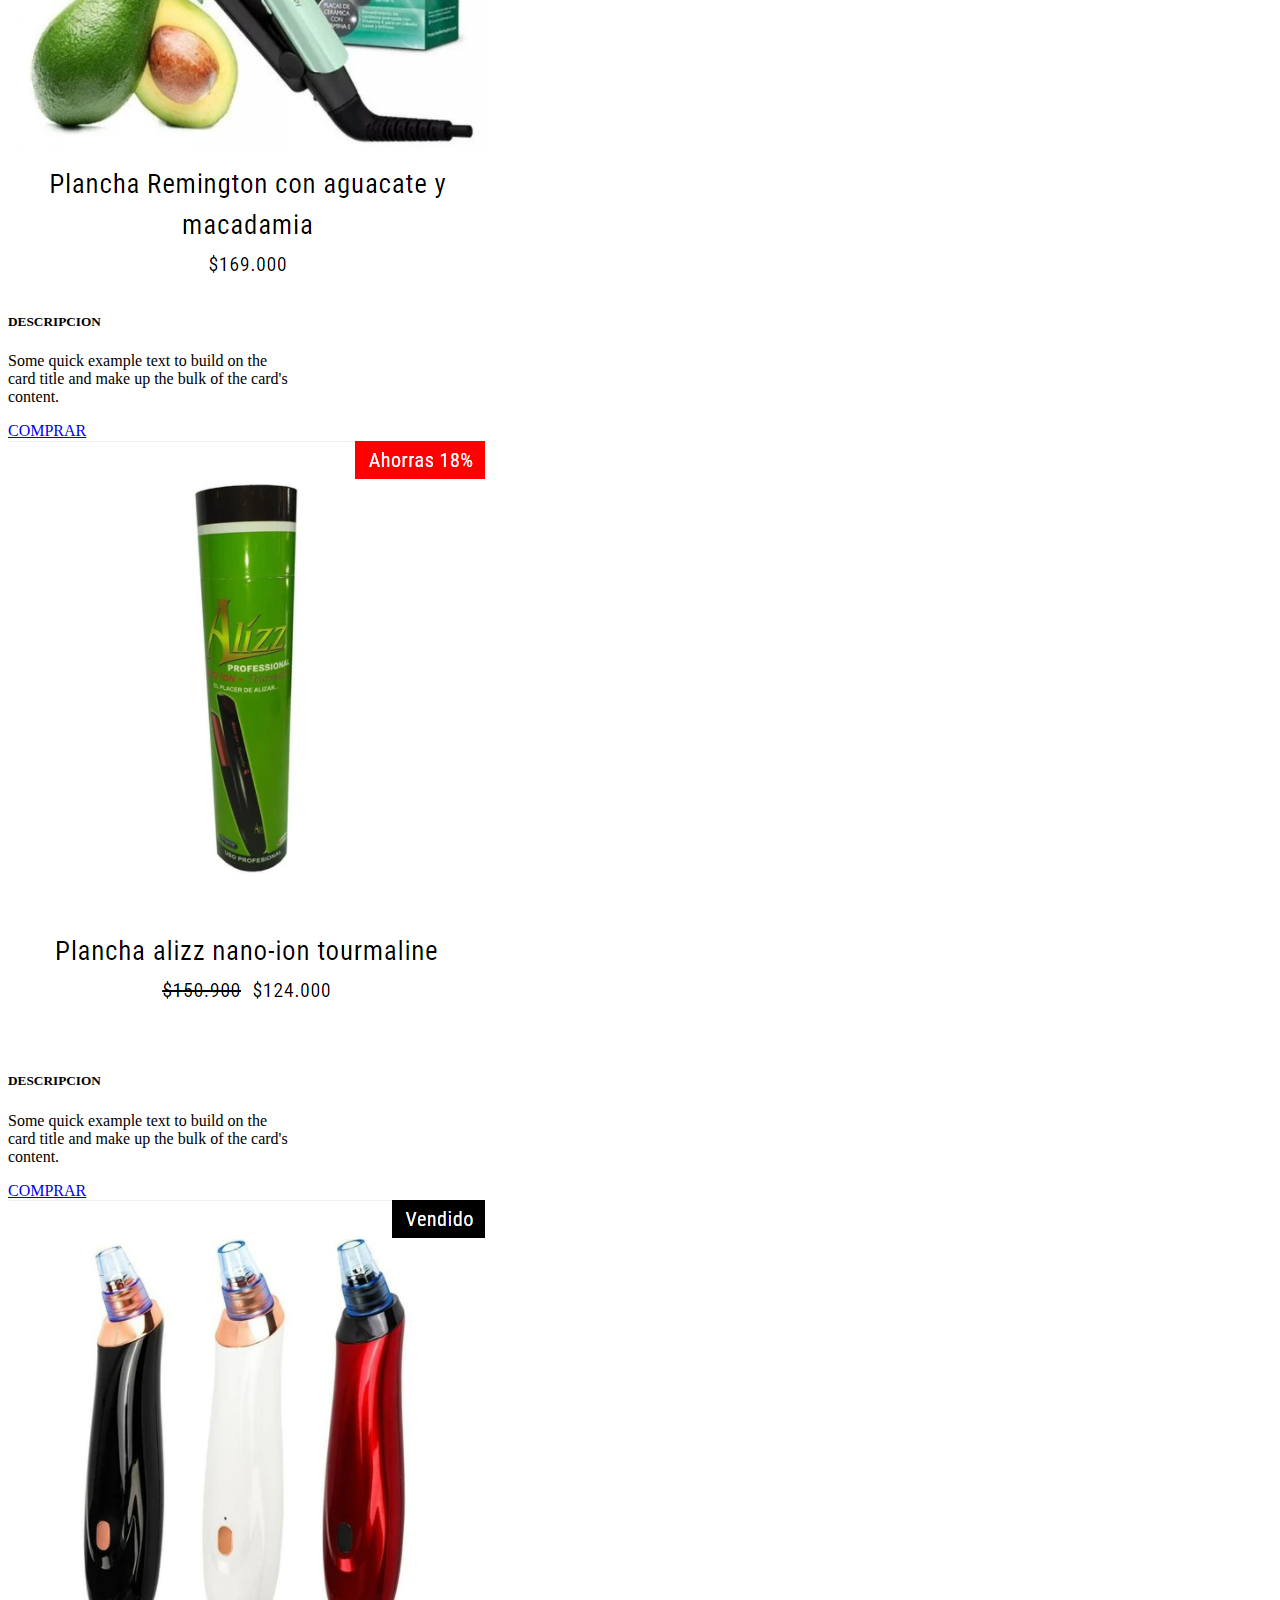
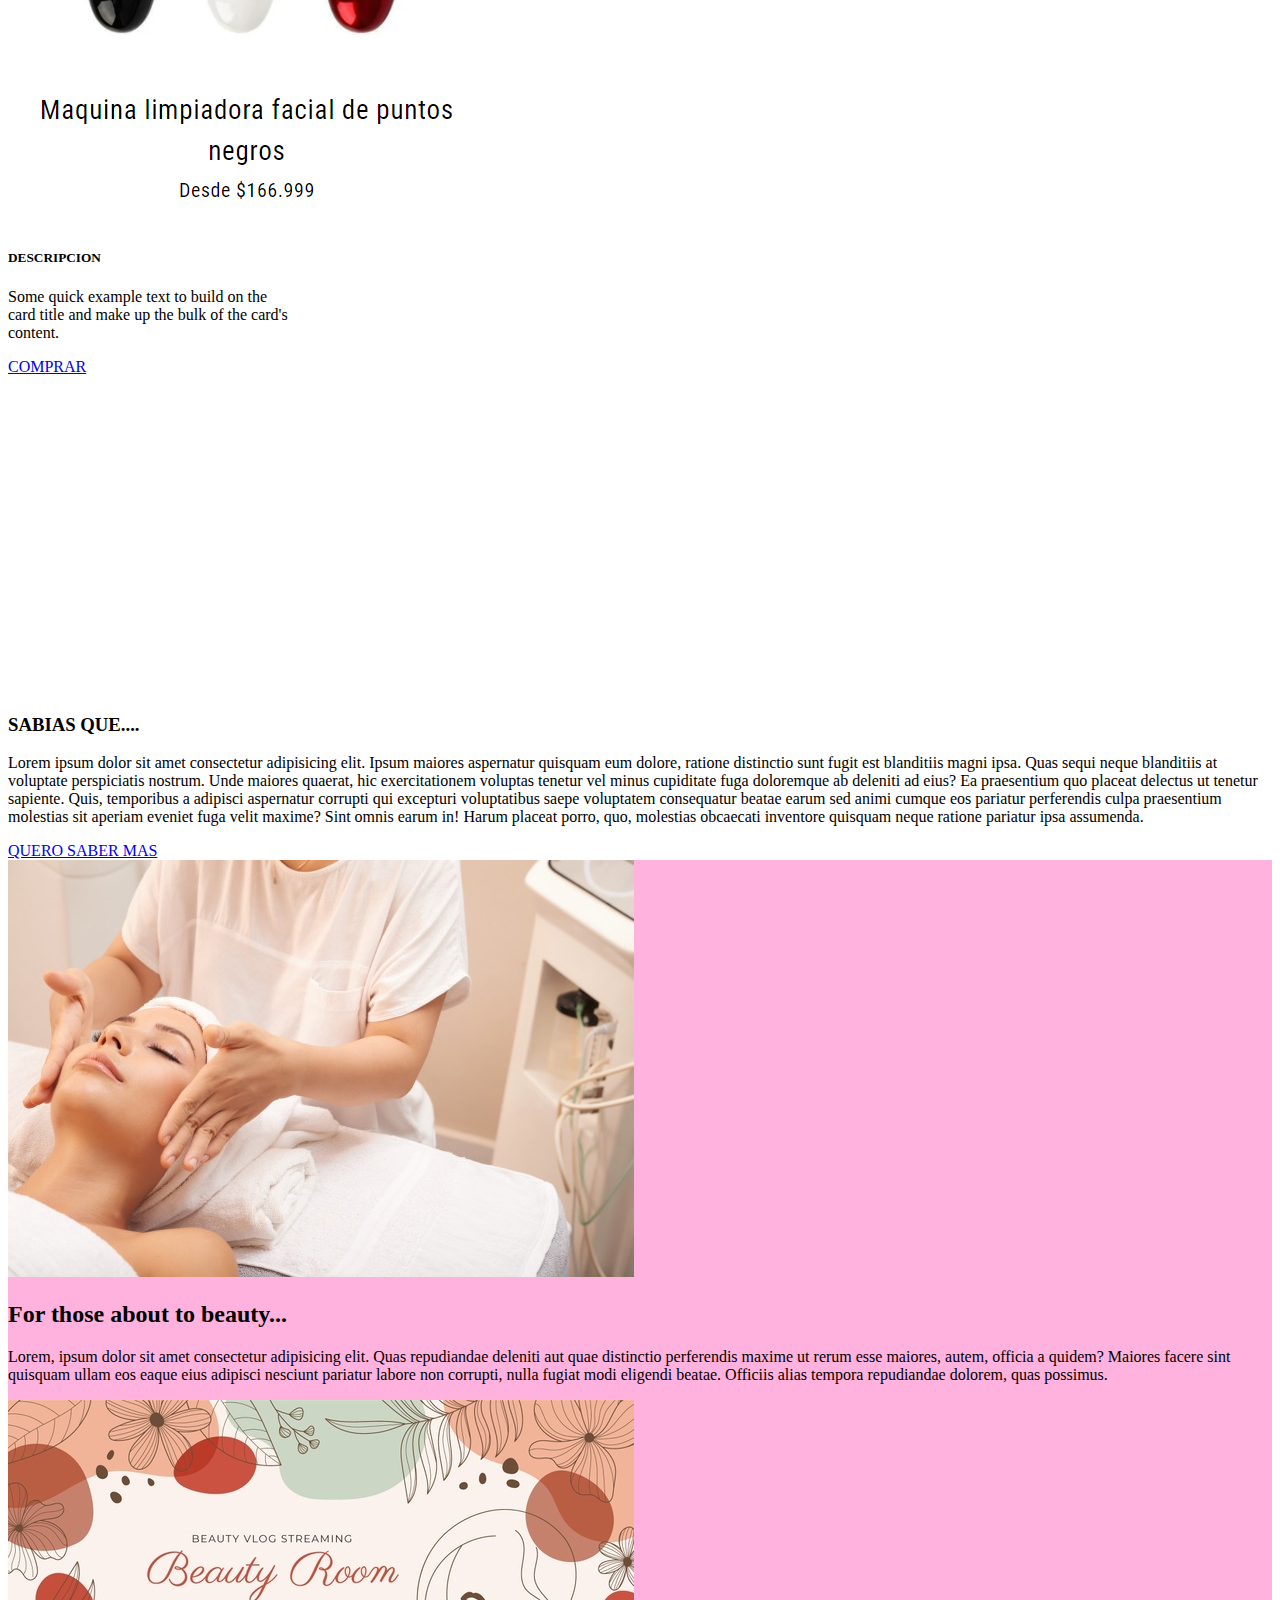
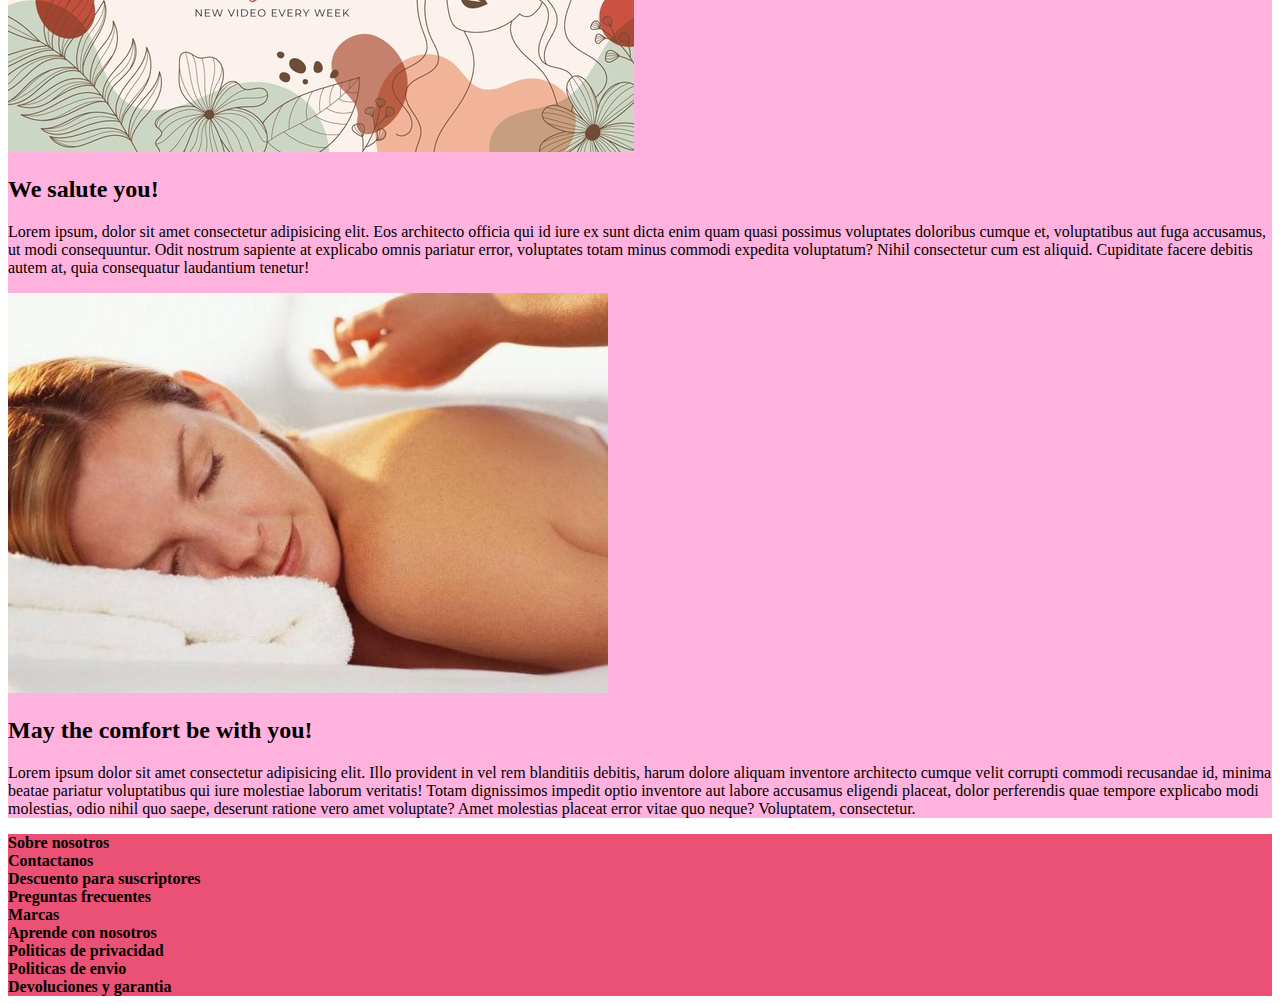
==== commit 66b82cdc: "se transcribe todo el estilado en SASS - scss y se linkea los archivos" ====
--- a/index.html
+++ b/index.html
@@ -6,15 +6,16 @@
     <meta name="viewport" content="width=device-width, initial-scale=1.0">
     <title>SAMA Tienda de Belleza - Tienda del Peluquero</title>
     <meta name="description" content="Tienda de belleza online con la mejor variedad de productos al mejor precio - entregamos a domicilio">
-    <meta name="keywords" content="Tienda, Belleza, Peluquero, Online, Cabello, Maquillaje, Facial, Corporal, Capilar">
+    <meta name="keywords" content="Tienda, Belleza, Peluquero, Online, Cabello, Maquillaje, Facial, Corporal, Capilar">    
     <!-- Bootstrap -->
     <link href="https://cdn.jsdelivr.net/npm/bootstrap@5.1.3/dist/css/bootstrap.min.css" rel="stylesheet" integrity="sha384-1BmE4kWBq78iYhFldvKuhfTAU6auU8tT94WrHftjDbrCEXSU1oBoqyl2QvZ6jIW3" crossorigin="anonymous">
-    <link rel="stylesheet" href="./css/style.css">
+<!--     <link rel="stylesheet" href="./css/style.css"> -->
+    <link rel="stylesheet" href="./scss/style.css">
 
     <!-- google fonts -->
     <link rel="preconnect" href="https://fonts.googleapis.com">
     <link rel="preconnect" href="https://fonts.gstatic.com" crossorigin>
-    <link href="https://fonts.googleapis.com/css2?family=Arvo:wght@400;700&family=Oswald:wght@300;600&family=Permanent+Marker&family=Shadows+Into+Light&display=swap" rel="stylesheet">
+    <link href="https://fonts.googleapis.com/css2?family=Arvo:wght@400;700&family=DM+Sans:wght@400;500;700&family=Oswald:wght@300;600&family=Permanent+Marker&family=Shadows+Into+Light&display=swap" rel="stylesheet">
 
     <!-- Libreria Animate -->
     <link rel="stylesheet" href="https://cdnjs.cloudflare.com/ajax/libs/animate.css/4.1.1/animate.min.css"/>
@@ -47,74 +48,74 @@
         <!-- barra de navegacion -->
         <nav class="navbar navbar-expand-lg navbar-light bg-color-alt">
             <div class="container-fluid">
-            <a class="navbar-brand" href="#"></a>
-            <button class="navbar-toggler" type="button" data-bs-toggle="collapse" data-bs-target="#navbarNavDropdown" aria-controls="navbarNavDropdown" aria-expanded="false" aria-label="Toggle navigation">
-                <span class="navbar-toggler-icon"></span>
-            </button>
-            <div class="collapse navbar-collapse" id="navbarNavDropdown">
-                <ul class="navbar-nav">
-
-                    <li class="nav-item">
-                        <a class="nav-link active" aria-current="page" href="./index.html"><strong>Home</strong></a>
-                    </li>
-
-                    <li class="nav-item dropdown">
-                        <a class="nav-link dropdown-toggle" href="#l" id="navbarDropdownMenuLink" role="button" data-bs-toggle="dropdown" aria-expanded="false">
-                        <strong>Facial</strong>
-                        </a>
-                        <ul class="dropdown-menu" aria-labelledby="navbarDropdownMenuLink">
-                        <li><a class="dropdown-item" href="./pages/facial.html">Bases</a></li>
-                        <li><a class="dropdown-item" href="./pages/facial.html">Polvos</a></li>
-                        <li><a class="dropdown-item" href="./pages/facial.html">Primer</a></li>
-                        <li><a class="dropdown-item" href="./pages/facial.html">Rubores</a></li>
-                        <li><a class="dropdown-item" href="./pages/facial.html">Correctores</a></li>
-                        <li><a class="dropdown-item" href="./pages/facial.html">Paletas</a></li>
-                        </ul>
-                    </li>
-                    <li class="nav-item dropdown">
-                        <a class="nav-link dropdown-toggle" href="#" id="navbarDropdownMenuLink" role="button" data-bs-toggle="dropdown" aria-expanded="false">
-                        <strong>Capilar</strong>
-                        </a>
-                        <ul class="dropdown-menu" aria-labelledby="navbarDropdownMenuLink">
-                        <li><a class="dropdown-item" href="./pages/capilar.html">Shampoo</a></li>
-                        <li><a class="dropdown-item" href="./pages/capilar.html">Acondicionadorn</a></li>
-                        <li><a class="dropdown-item" href="./pages/capilar.html">Tratamiento</a></li>
-                        <li><a class="dropdown-item" href="./pages/capilar.html">Termoprotector</a></li>
-                        <li><a class="dropdown-item" href="./pages/capilar.html">Tinturas</a></li>
-                        </ul>
-                    </li>
-
-                    <li class="nav-item dropdown">
-                        <a class="nav-link dropdown-toggle" href="#" id="navbarDropdownMenuLink" role="button" data-bs-toggle="dropdown" aria-expanded="false">
-                        <strong>Corporal</strong>
-                        </a>
-                        <ul class="dropdown-menu" aria-labelledby="navbarDropdownMenuLink">
-                        <li><a class="dropdown-item" href="./pages/corporal.html">Exfoliantes</a></li>
-                        <li><a class="dropdown-item" href="./pages/corporal.html">Cremas</a></li>
-                        <li><a class="dropdown-item" href="./pages/corporal.html">Protectores Solares</a></li>
-                        <li><a class="dropdown-item" href="./pages/corporal.html">Bronceadores</a></li>
-                        <li><a class="dropdown-item" href="./pages/corporal.html">Nutricion de la Piel</a></li>
-                        </ul>
-                    </li>
-
-                    <li class="nav-item dropdown">
-                        <a class="nav-link dropdown-toggle" href="#" id="navbarDropdownMenuLink" role="button" data-bs-toggle="dropdown" aria-expanded="false">
-                        <strong>Maquillaje</strong>
-                        </a>
-                        <ul class="dropdown-menu" aria-labelledby="navbarDropdownMenuLink">
-                        <li><a class="dropdown-item" href="./pages/maquillaje.html">Ojos</a></li>
-                        <li><a class="dropdown-item" href="./pages/maquillaje.html">Cejasn</a></li>
-                        <li><a class="dropdown-item" href="./pages/maquillaje.html">Labiose</a></li>
-                        <li><a class="dropdown-item" href="./pages/maquillaje.html">Mejillas</a></li>
-                        <li><a class="dropdown-item" href="./pages/maquillaje.html">Pomulos</a></li>
-                        </ul>
-                    </li>
-
-                    <li class="nav-item">
-                        <a class="nav-link" href="./pages/suscribete.html"><strong>Suscribete</strong></a>
-                    </li>
-                </ul>
-            </div>
+                <a class="navbar-brand" href="#"></a>
+                <button class="navbar-toggler" type="button" data-bs-toggle="collapse" data-bs-target="#navbarNavDropdown" aria-controls="navbarNavDropdown" aria-expanded="false" aria-label="Toggle navigation">
+                    <span class="navbar-toggler-icon"></span>
+                </button>
+                <div class="collapse navbar-collapse" id="navbarNavDropdown">
+                    <ul class="navbar-nav">
+
+                        <li class="nav-item">
+                            <a class="nav-link active" aria-current="page" href="./index.html"><strong>Home</strong></a>
+                        </li>
+
+                        <li class="nav-item dropdown">
+                            <a class="nav-link dropdown-toggle" href="#l" id="navbarDropdownMenuLink" role="button" data-bs-toggle="dropdown" aria-expanded="false">
+                            <strong>Facial</strong>
+                            </a>
+                            <ul class="dropdown-menu" aria-labelledby="navbarDropdownMenuLink">
+                            <li><a class="dropdown-item" href="./pages/facial.html">Bases</a></li>
+                            <li><a class="dropdown-item" href="./pages/facial.html">Polvos</a></li>
+                            <li><a class="dropdown-item" href="./pages/facial.html">Primer</a></li>
+                            <li><a class="dropdown-item" href="./pages/facial.html">Rubores</a></li>
+                            <li><a class="dropdown-item" href="./pages/facial.html">Correctores</a></li>
+                            <li><a class="dropdown-item" href="./pages/facial.html">Paletas</a></li>
+                            </ul>
+                        </li>
+                        <li class="nav-item dropdown">
+                            <a class="nav-link dropdown-toggle" href="#" id="navbarDropdownMenuLink" role="button" data-bs-toggle="dropdown" aria-expanded="false">
+                            <strong>Capilar</strong>
+                            </a>
+                            <ul class="dropdown-menu" aria-labelledby="navbarDropdownMenuLink">
+                            <li><a class="dropdown-item" href="./pages/capilar.html">Shampoo</a></li>
+                            <li><a class="dropdown-item" href="./pages/capilar.html">Acondicionadorn</a></li>
+                            <li><a class="dropdown-item" href="./pages/capilar.html">Tratamiento</a></li>
+                            <li><a class="dropdown-item" href="./pages/capilar.html">Termoprotector</a></li>
+                            <li><a class="dropdown-item" href="./pages/capilar.html">Tinturas</a></li>
+                            </ul>
+                        </li>
+
+                        <li class="nav-item dropdown">
+                            <a class="nav-link dropdown-toggle" href="#" id="navbarDropdownMenuLink" role="button" data-bs-toggle="dropdown" aria-expanded="false">
+                            <strong>Corporal</strong>
+                            </a>
+                            <ul class="dropdown-menu" aria-labelledby="navbarDropdownMenuLink">
+                            <li><a class="dropdown-item" href="./pages/corporal.html">Exfoliantes</a></li>
+                            <li><a class="dropdown-item" href="./pages/corporal.html">Cremas</a></li>
+                            <li><a class="dropdown-item" href="./pages/corporal.html">Protectores Solares</a></li>
+                            <li><a class="dropdown-item" href="./pages/corporal.html">Bronceadores</a></li>
+                            <li><a class="dropdown-item" href="./pages/corporal.html">Nutricion de la Piel</a></li>
+                            </ul>
+                        </li>
+
+                        <li class="nav-item dropdown">
+                            <a class="nav-link dropdown-toggle" href="#" id="navbarDropdownMenuLink" role="button" data-bs-toggle="dropdown" aria-expanded="false">
+                            <strong>Maquillaje</strong>
+                            </a>
+                            <ul class="dropdown-menu" aria-labelledby="navbarDropdownMenuLink">
+                            <li><a class="dropdown-item" href="./pages/maquillaje.html">Ojos</a></li>
+                            <li><a class="dropdown-item" href="./pages/maquillaje.html">Cejasn</a></li>
+                            <li><a class="dropdown-item" href="./pages/maquillaje.html">Labiose</a></li>
+                            <li><a class="dropdown-item" href="./pages/maquillaje.html">Mejillas</a></li>
+                            <li><a class="dropdown-item" href="./pages/maquillaje.html">Pomulos</a></li>
+                            </ul>
+                        </li>
+
+                        <li class="nav-item">
+                            <a class="nav-link" href="./pages/suscribete.html"><strong>Suscribete</strong></a>
+                        </li>
+                    </ul>
+                </div>
             </div>
         </nav>
 
@@ -279,19 +280,6 @@
                 <p class="text-pie"><strong>Devoluciones y garantia</strong></p>
             </div>
             <div class="col-4 d-flex flex-wrap align-content-center info-icons">
-<!--                 <div class="p-4">
-                    <img src="./assets/icons/baseline_add_to_drive_black_24dp.png" class="pie-icon footer-icon-animation1" alt="...">
-                </div>
-                <div class="p-4">
-                    <img src="./assets/icons/twotone_savings_black_24dp.png" class="pie-icon footer-icon-animation2" alt="...">
-                </div>
-                <div  class="p-4">
-                    <img src="./assets/icons/twotone_thumb_up_off_alt_black_24dp.png" class="pie-icon footer-icon-animation1" alt="...">
-                </div> 
-                <div  class="p-4">
-                    <img src="./assets/icons/twotone_whatsapp_black_24dp.png" class="pie-icon footer-icon-animation2" alt="...">
-                </div>  -->
-
                 <div class="fondo fondo-facebook">
                     <i class="fab fa-facebook-square fa-4x"></i>
                 </div>
@@ -304,9 +292,6 @@
                 <div class="fondo fondo-twitter">
                     <i class="fab fa-twitter fa-4x"></i>
                 </div>
-
-
-
             </div>
         </div>
     </footer>
--- a/scss/style.css
+++ b/scss/style.css
@@ -0,0 +1,157 @@
+.bg-color-alt {
+  background-color: #ff80ab;
+}
+
+.bg-color-alt2 {
+  background-color: #ffb2dd;
+}
+
+header .container-fluid .row div .start-icon {
+  width: 45px;
+  height: auto;
+  -webkit-transition: all 2s;
+  transition: all 2s;
+}
+
+header .container-fluid .row div .start-icon:hover {
+  width: 90px;
+  background-color: magenta;
+}
+
+header .container-fluid .row .size-logo {
+  width: 35%;
+  height: auto;
+}
+
+header nav .container-fluid a {
+  font-family: "DM Sans", sans-serif;
+  font-size: 200%;
+}
+
+section.container-fluid div.row .resaltar:hover {
+  -webkit-transform: scale(1.1);
+          transform: scale(1.1);
+}
+
+footer {
+  background-color: #ea5174;
+}
+
+footer .row .info-pie p {
+  margin: 0;
+  padding: 0;
+  -webkit-transition: all 2xs;
+  transition: all 2xs;
+}
+
+footer .row .info-pie p:hover {
+  text-decoration: underline;
+  background-color: #ffb2dd;
+}
+
+#portfolio .portfolio-item {
+  max-width: 26rem;
+  margin-left: auto;
+  margin-right: auto;
+}
+
+#portfolio .portfolio-item .portfolio-link {
+  position: relative;
+  display: block;
+  margin: 0 auto;
+}
+
+#portfolio .portfolio-item .portfolio-link .portfolio-hover {
+  display: -webkit-box;
+  display: -ms-flexbox;
+  display: flex;
+  position: absolute;
+  width: 100%;
+  height: 100%;
+  background: rgba(247, 186, 207, 0.6);
+  -webkit-box-align: center;
+      -ms-flex-align: center;
+          align-items: center;
+  -webkit-box-pack: center;
+      -ms-flex-pack: center;
+          justify-content: center;
+  opacity: 0;
+  -webkit-transition: opacity ease-in-out 0.25s;
+  transition: opacity ease-in-out 0.25s;
+}
+
+#portfolio .portfolio-item .portfolio-link .portfolio-hover .portfolio-hover-content {
+  font-size: 1.25rem;
+  color: white;
+}
+
+#portfolio .portfolio-item .portfolio-link:hover .portfolio-hover {
+  opacity: 1;
+}
+
+#portfolio .portfolio-item .portfolio-caption {
+  padding: 1.5rem;
+  text-align: center;
+  background-color: #fff;
+}
+
+#portfolio .portfolio-item .portfolio-caption .portfolio-caption-heading {
+  font-size: 1.5rem;
+  font-family: "Montserrat", -apple-system, BlinkMacSystemFont, "Segoe UI", Roboto, "Helvetica Neue", Arial, sans-serif, "Apple Color Emoji", "Segoe UI Emoji", "Segoe UI Symbol", "Noto Color Emoji";
+  font-weight: 700;
+  margin-bottom: 0;
+}
+
+#portfolio .portfolio-item .portfolio-caption .portfolio-caption-subheading {
+  font-style: italic;
+  font-family: "Roboto Slab", -apple-system, BlinkMacSystemFont, "Segoe UI", Roboto, "Helvetica Neue", Arial, sans-serif, "Apple Color Emoji", "Segoe UI Emoji", "Segoe UI Symbol", "Noto Color Emoji";
+}
+
+.portfolio-modal .modal-dialog {
+  margin: 1rem;
+  max-width: 100vw;
+}
+
+.portfolio-modal .modal-content {
+  padding-top: 6rem;
+  padding-bottom: 6rem;
+  text-align: center;
+}
+
+.portfolio-modal .modal-content h2 {
+  font-size: 3rem;
+  line-height: 3rem;
+}
+
+.portfolio-modal .modal-content p {
+  margin-bottom: 2rem;
+}
+
+.portfolio-modal .modal-content p.item-intro {
+  font-style: italic;
+  margin-bottom: 2rem;
+  font-family: "Roboto Slab", -apple-system, BlinkMacSystemFont, "Segoe UI", Roboto, "Helvetica Neue", Arial, sans-serif, "Apple Color Emoji", "Segoe UI Emoji", "Segoe UI Symbol", "Noto Color Emoji";
+}
+
+.portfolio-modal .modal-content ul.list-inline {
+  margin-bottom: 2rem;
+}
+
+.portfolio-modal .modal-content img {
+  margin-bottom: 2rem;
+}
+
+.portfolio-modal .close-modal {
+  position: absolute;
+  top: 1.5rem;
+  right: 1.5rem;
+  width: 3rem;
+  height: 3rem;
+  cursor: pointer;
+  background-color: transparent;
+}
+
+.portfolio-modal .close-modal:hover {
+  opacity: 0.3;
+}
+/*# sourceMappingURL=style.css.map */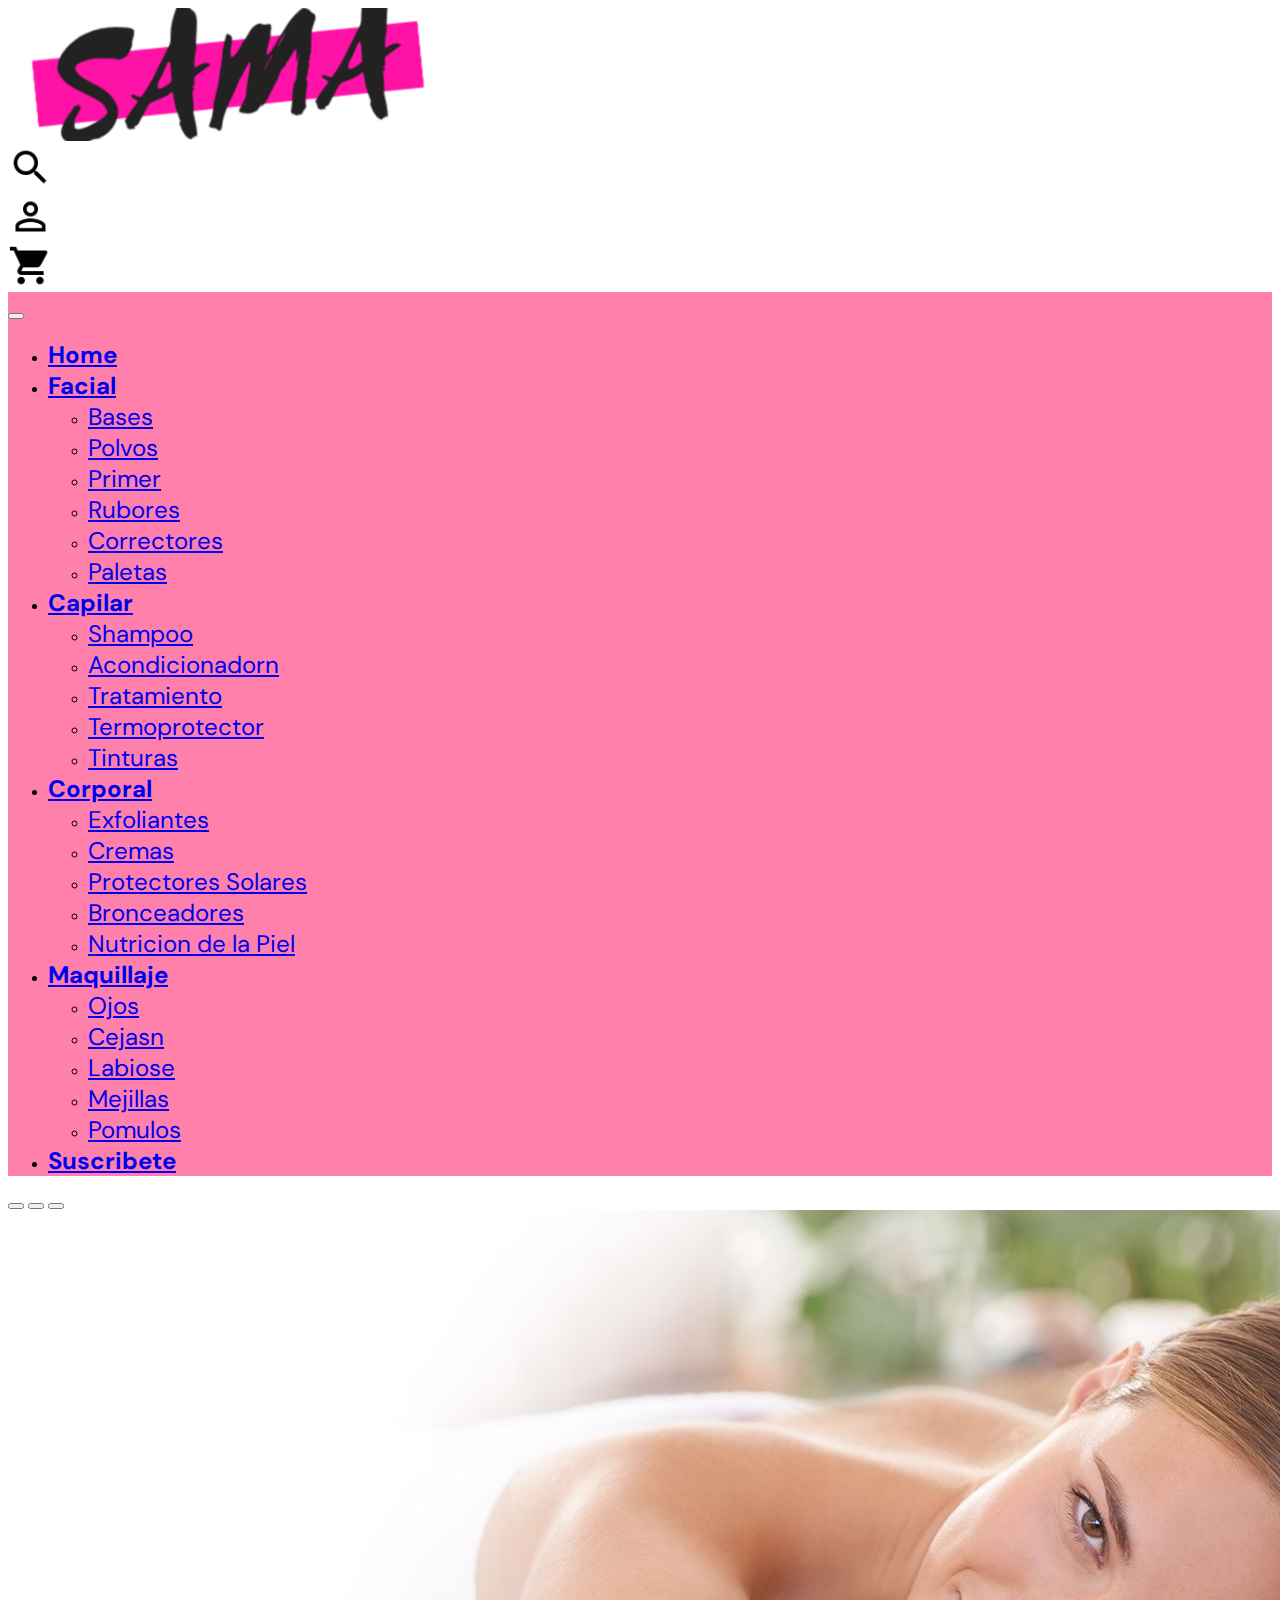
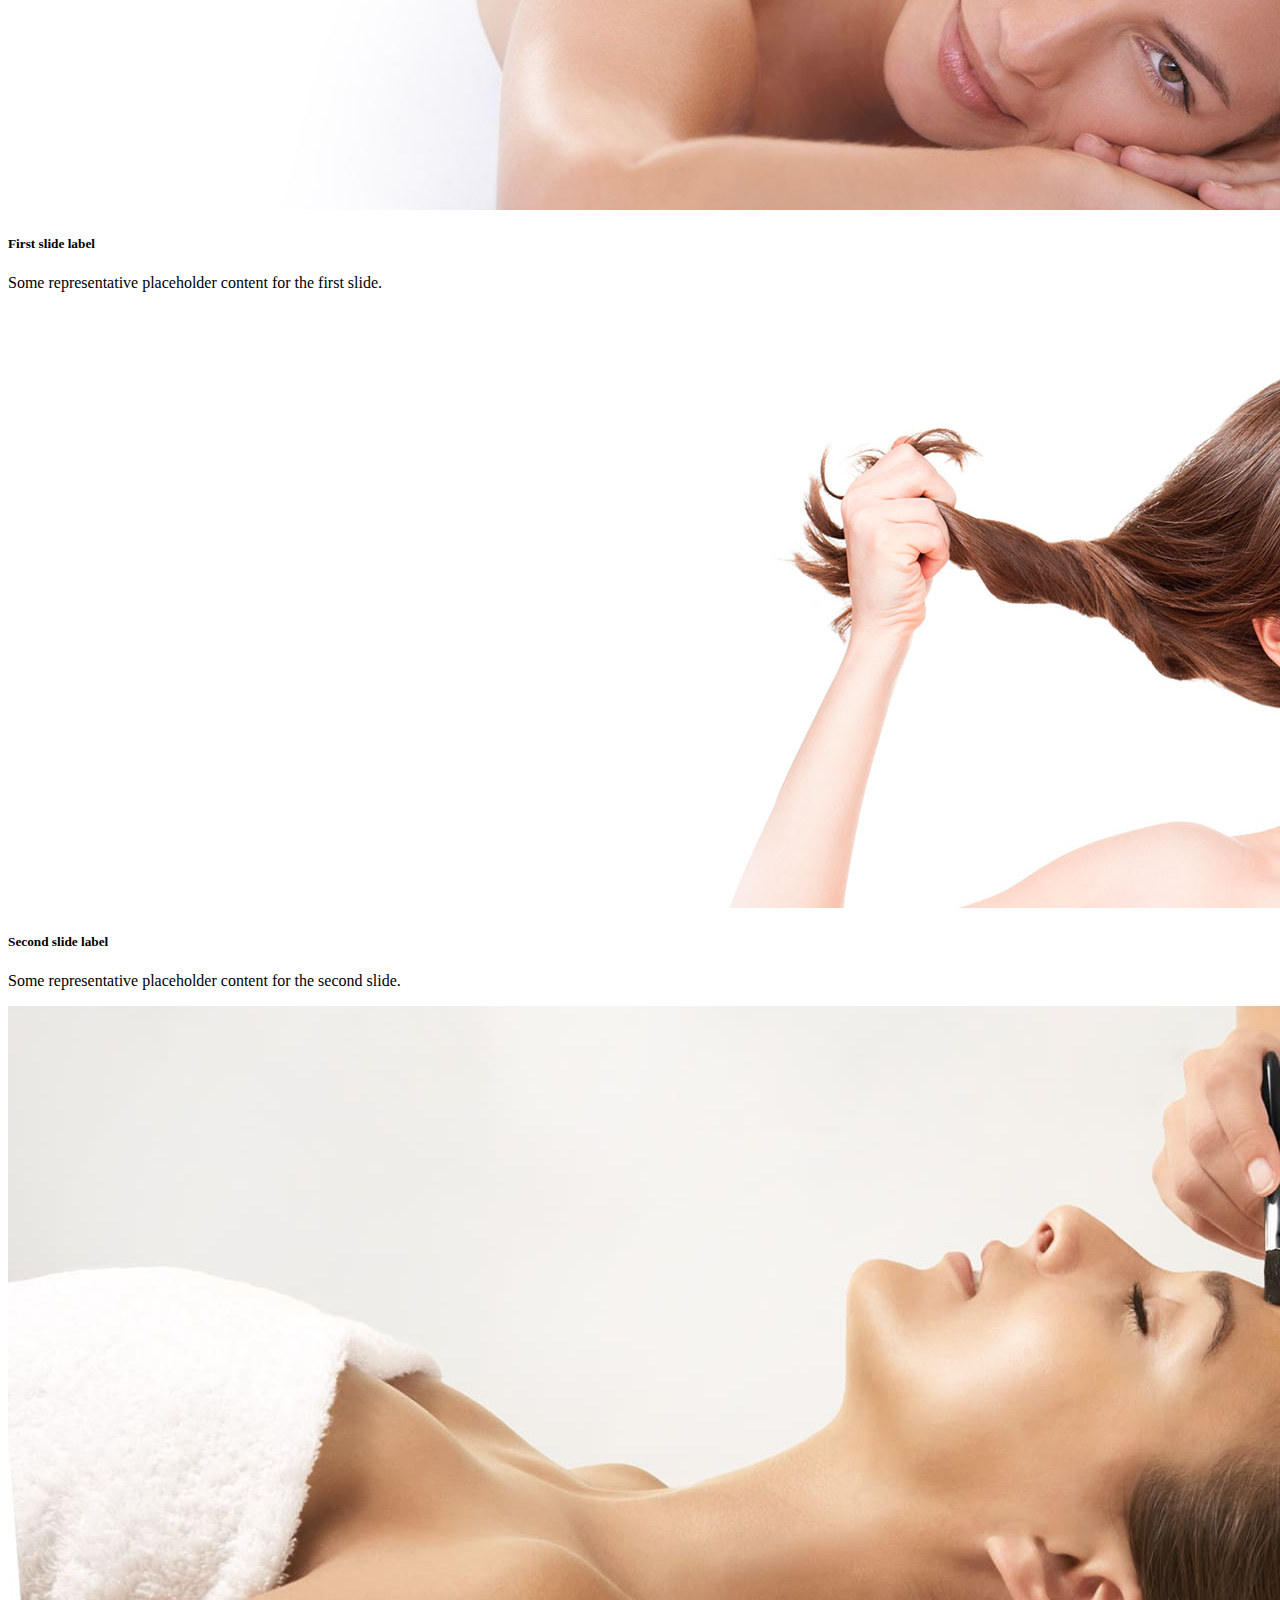
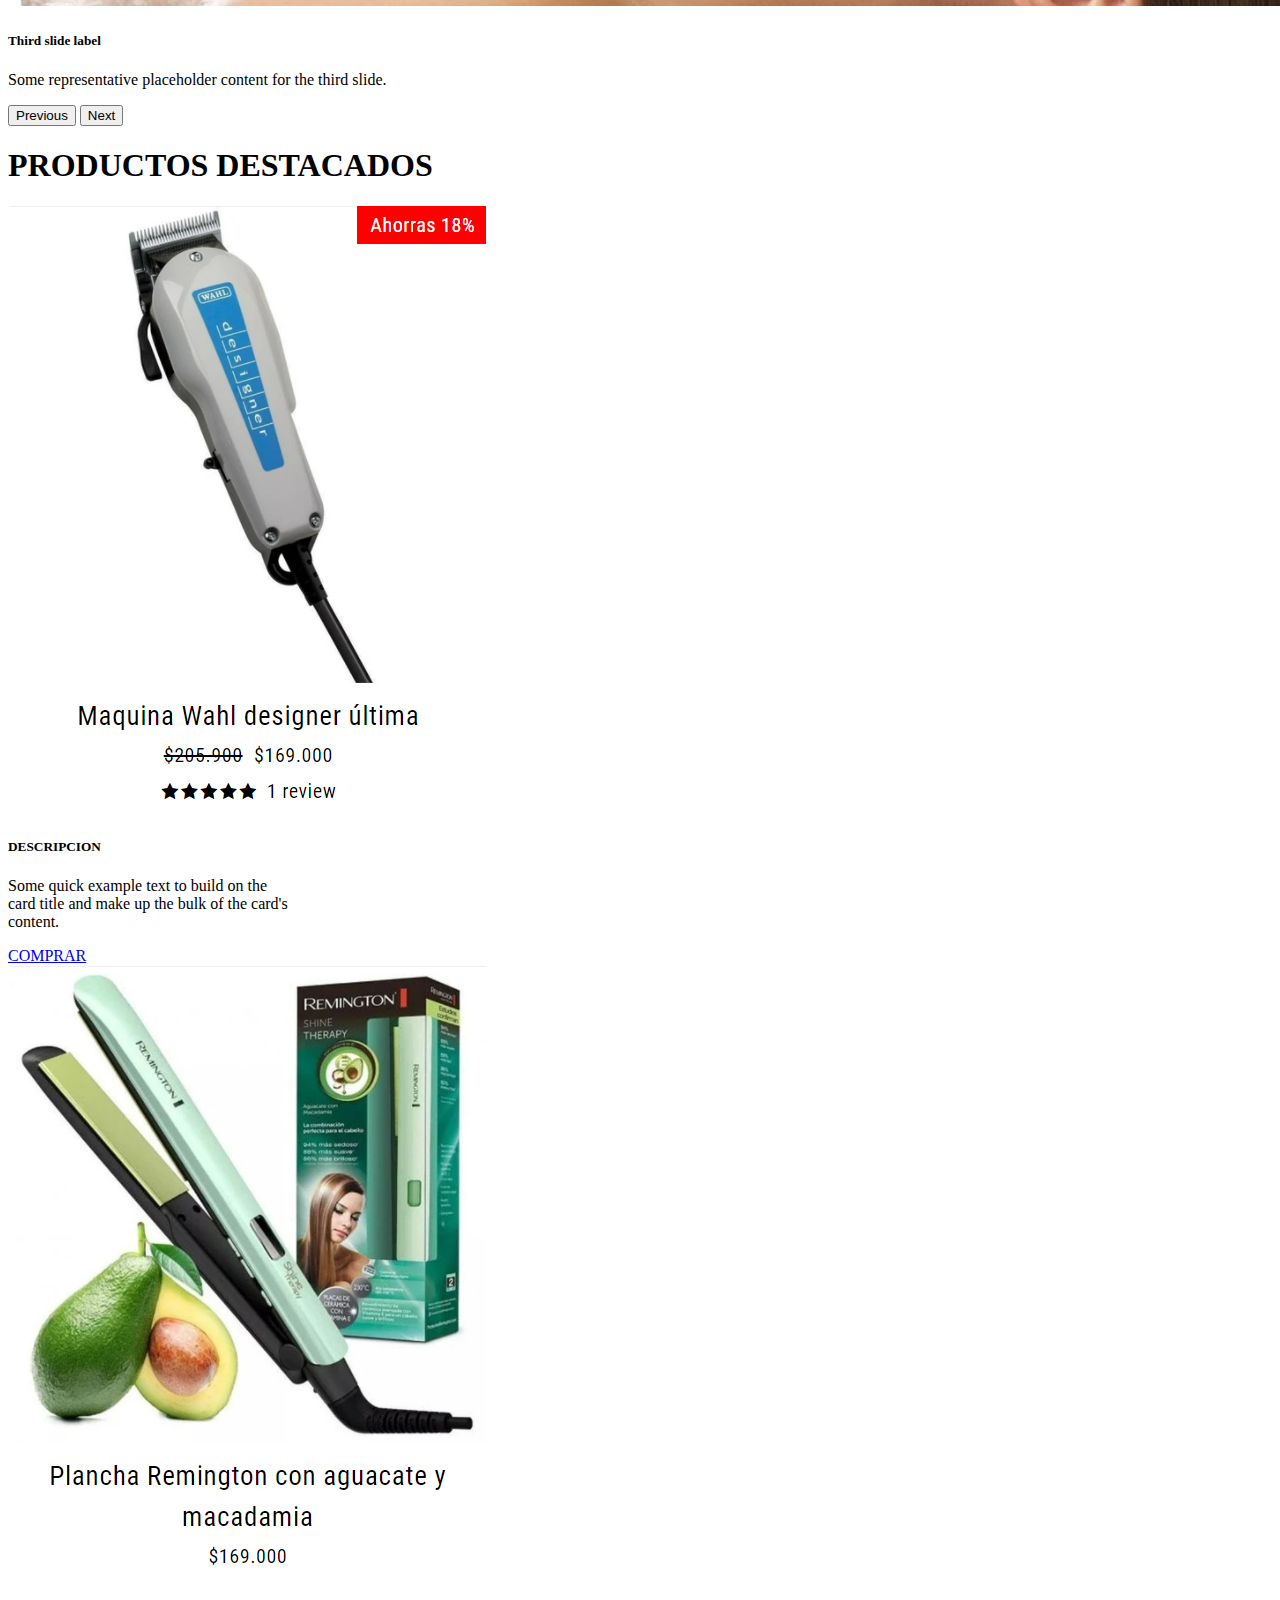
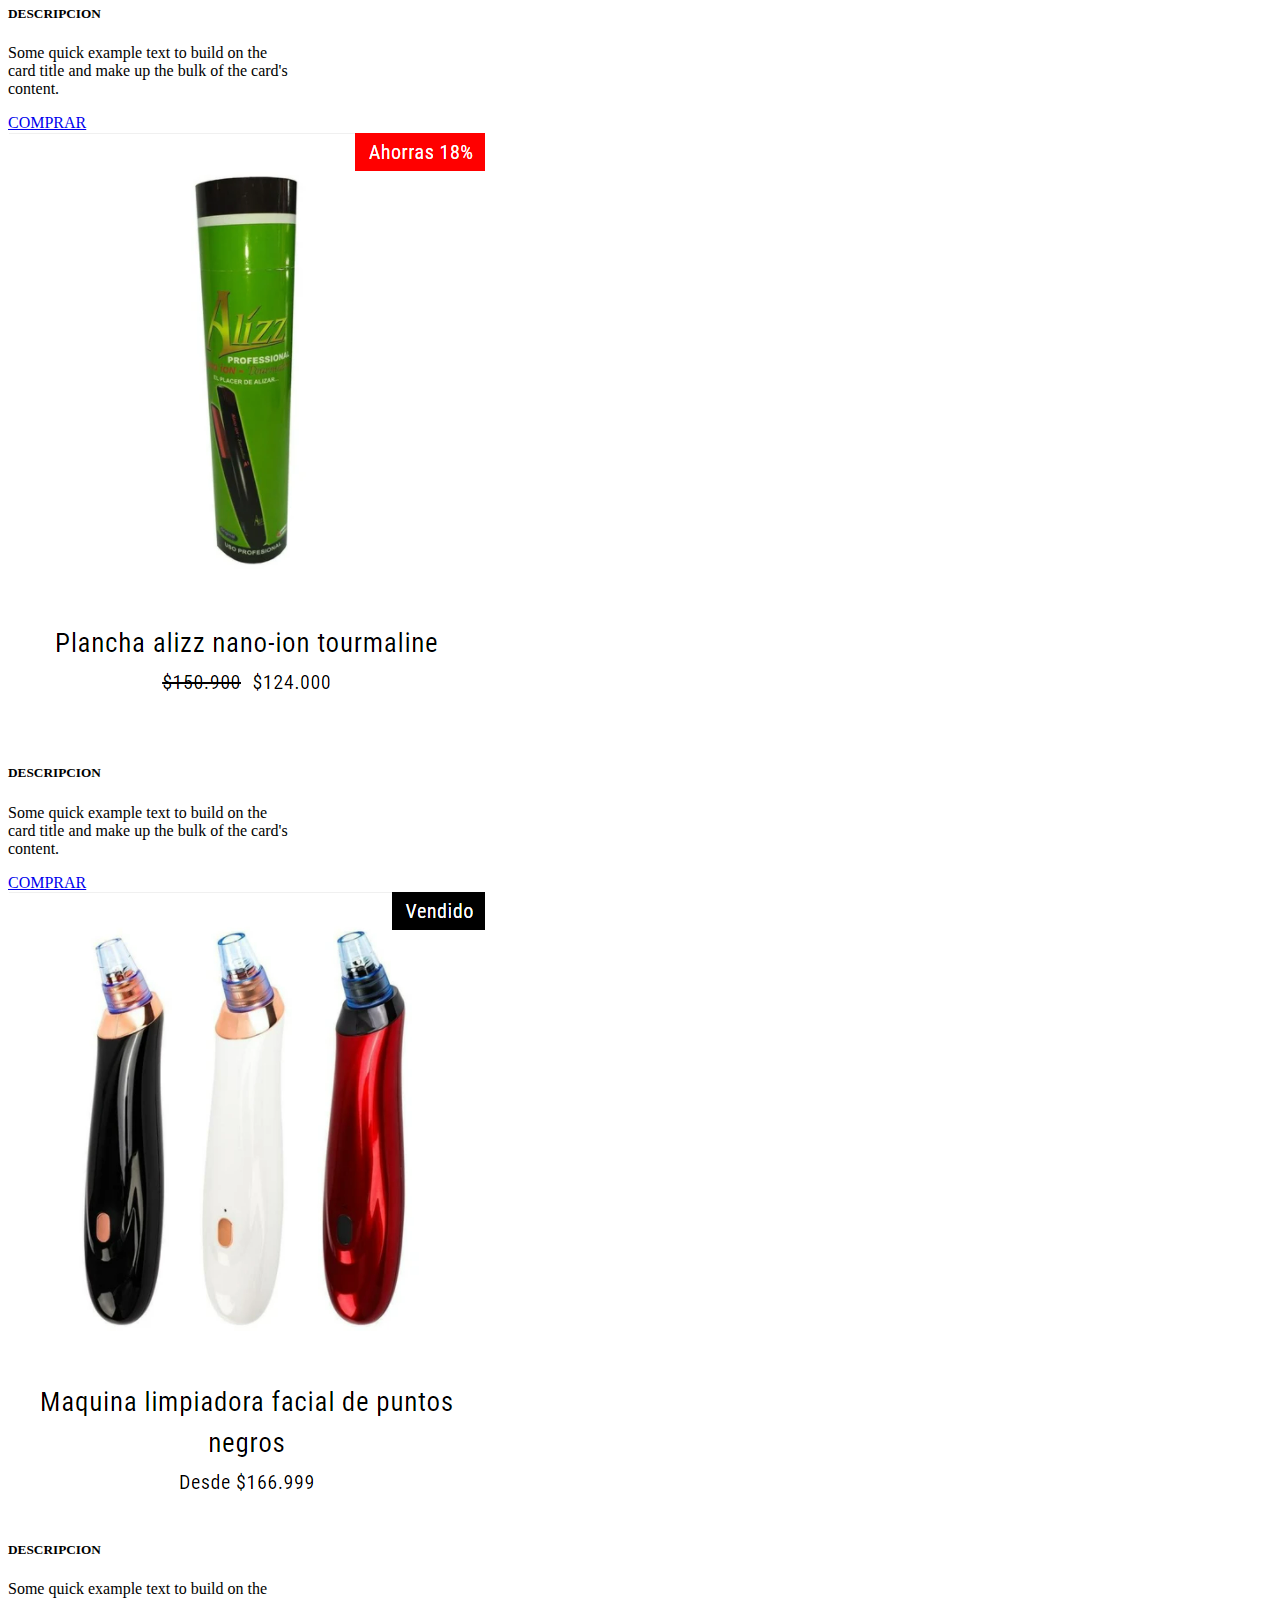
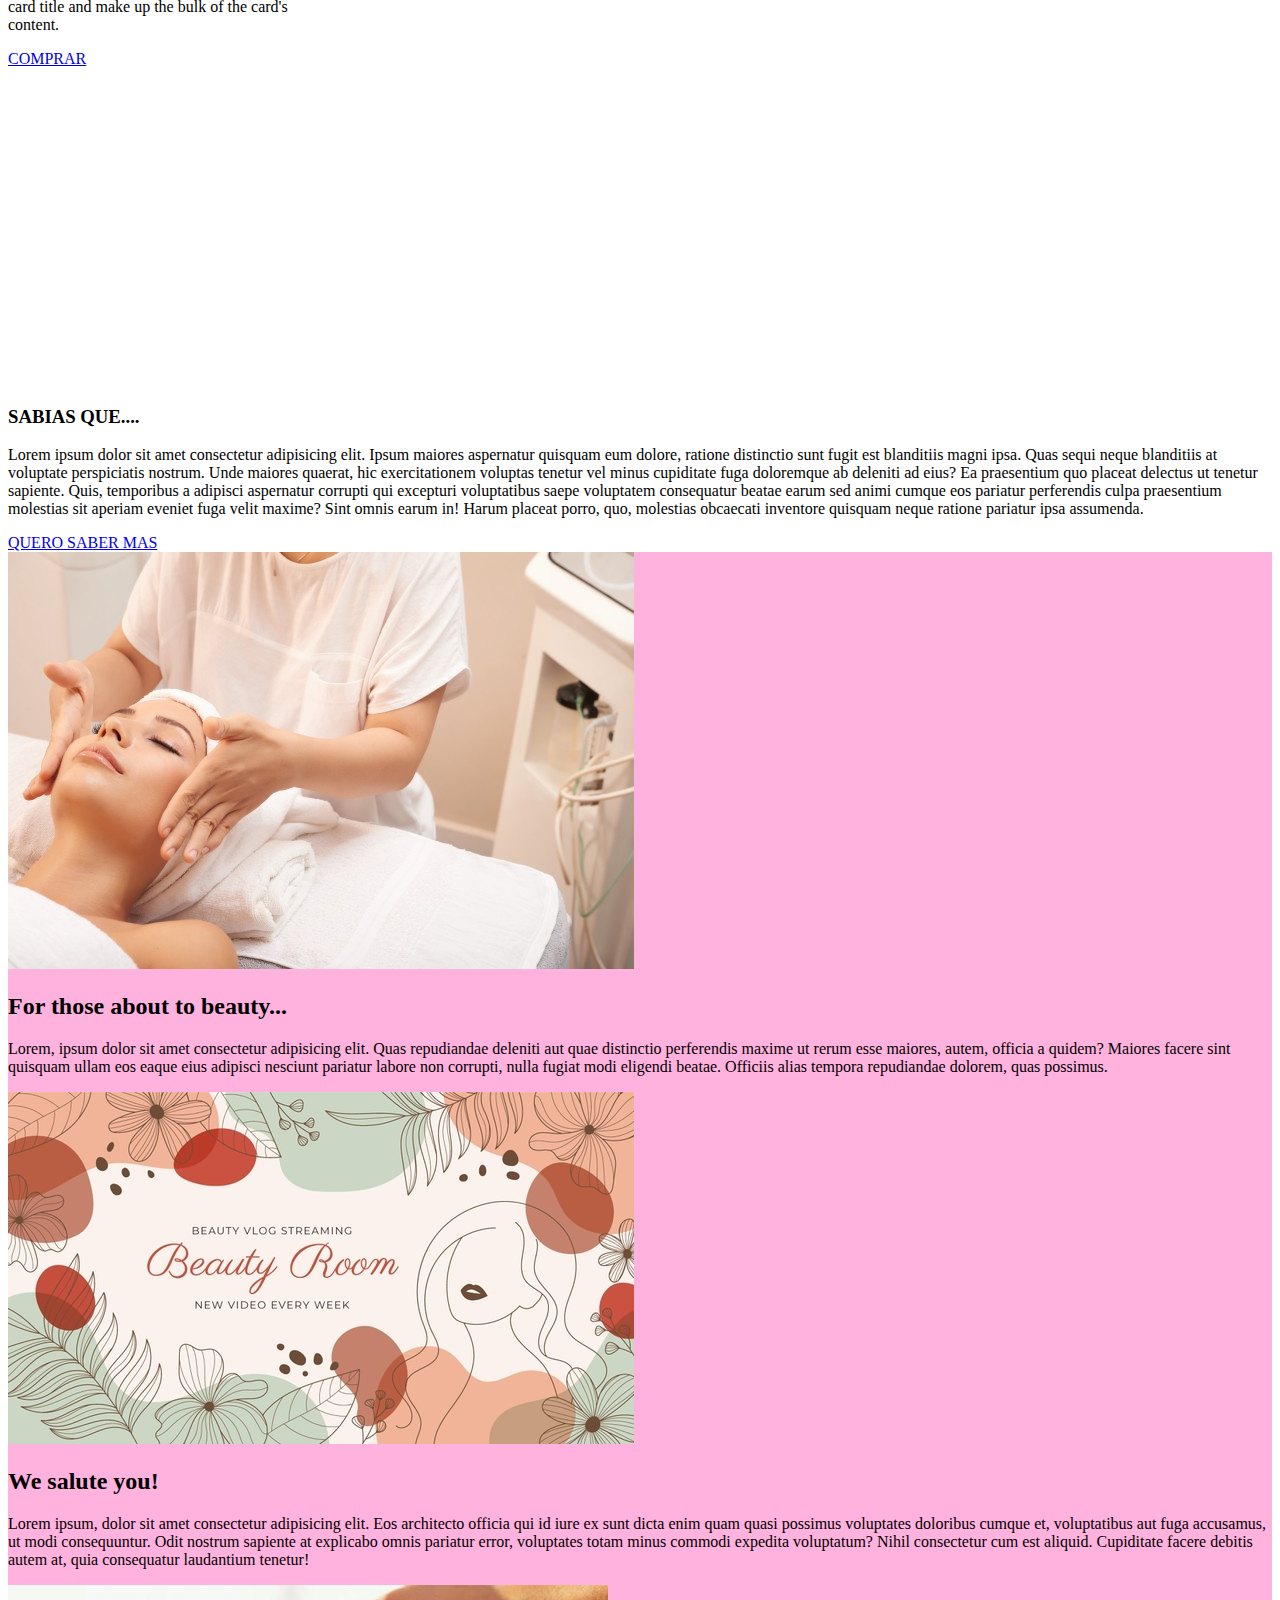
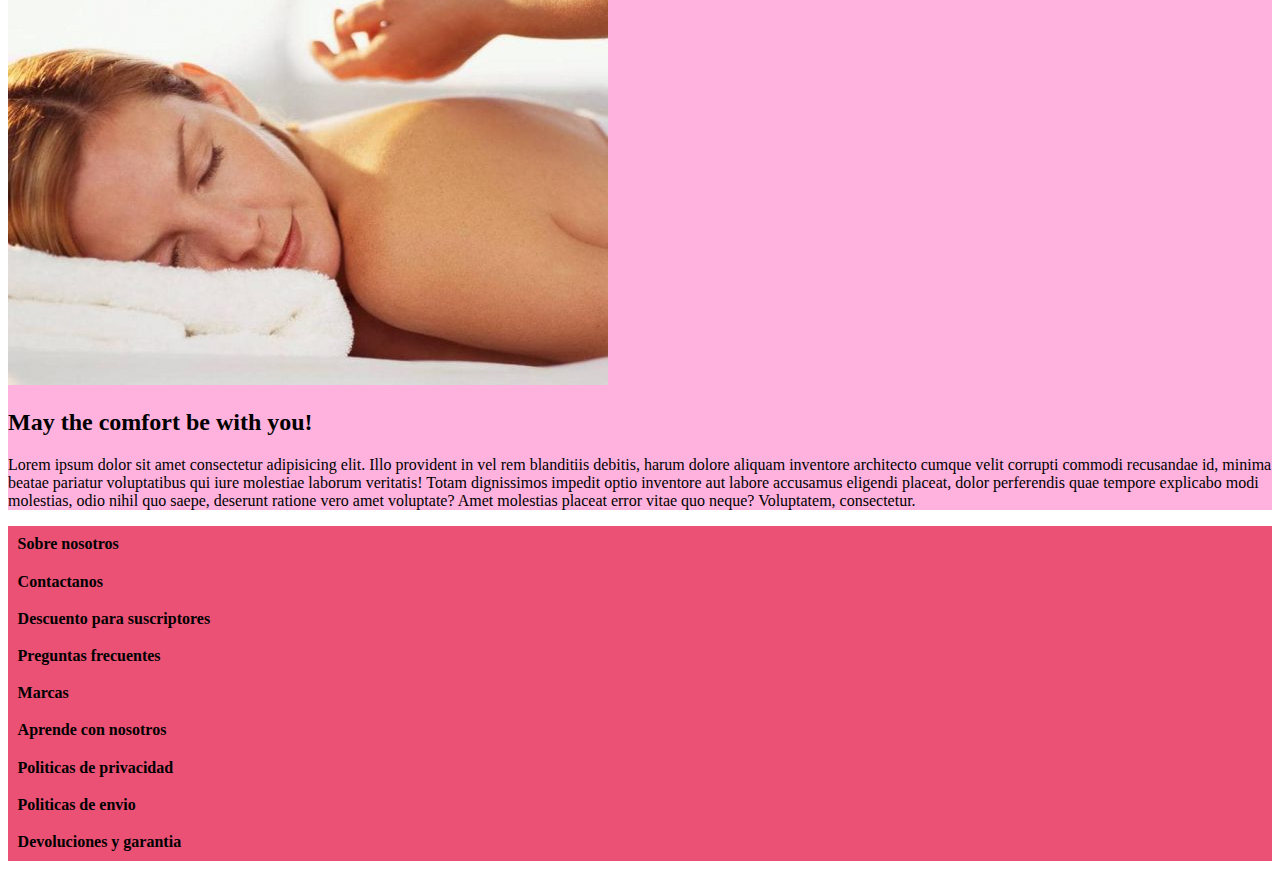
==== commit 78320e85: "guardando avances" ====
--- a/index.html
+++ b/index.html
@@ -264,34 +264,41 @@
     </section>
 
     <!--pie de pagina -->
-    <footer id="pie" class="container-fluid bg-pie">
+    <footer id="pie" class="container-fluid p-5 bg-pie">
         <div class="row">
-            <div class="col-4 info-pie">
+            <div class="col-4 p-3 info-pie">
                 <p class="text-pie"><strong>Sobre nosotros</strong></p>
                 <p class="text-pie"><strong>Contactanos</strong></p>
                 <p class="text-pie"><strong>Descuento para suscriptores</strong></p>
                 <p class="text-pie"><strong>Preguntas frecuentes</strong></p>
                 <p class="text-pie"><strong>Marcas</strong></p>
             </div>
-            <div class="col-4 info-pie">
+            <div class="col-4 p-3 info-pie">
                 <p class="text-pie"><strong>Aprende con nosotros</strong></p>
                 <p class="text-pie"><strong>Politicas de privacidad</strong></p>
                 <p class="text-pie"><strong>Politicas de envio</strong></p>
                 <p class="text-pie"><strong>Devoluciones y garantia</strong></p>
             </div>
             <div class="col-4 d-flex flex-wrap align-content-center info-icons">
-                <div class="fondo fondo-facebook">
+                <div class="fondo fondo-facebook p-2">
                     <i class="fab fa-facebook-square fa-4x"></i>
                 </div>
-                <div class="fondo fondo-whatsapp">
+                <div class="fondo fondo-whatsapp p-2">
                     <i class="fab fa-whatsapp fa-4x"></i>
                 </div>
-                <div class="fondo fondo-instagram">
+                <div class="fondo fondo-instagram p-2">
                     <i class="fab fa-instagram fa-4x"></i>
                 </div>
+                <div class="fondo fondo-youtube">
+                    <i class="fab fa-youtube fa-4x p-2"></i>
+                </div>
+                <div class="fondo fondo-pinterest">
+                    <i class="fab fa-pinterest fa-4x p-2"></i>
+                </div>
                 <div class="fondo fondo-twitter">
-                    <i class="fab fa-twitter fa-4x"></i>
-                </div>
+                    <i class="fab fa-twitter fa-4x p-2"></i>
+                </div>
+
             </div>
         </div>
     </footer>
--- a/scss/style.css
+++ b/scss/style.css
@@ -25,10 +25,15 @@
 
 header nav .container-fluid a {
   font-family: "DM Sans", sans-serif;
-  font-size: 200%;
+  font-size: 150%;
 }
 
 section.container-fluid div.row .resaltar:hover {
+  -webkit-transform: scale(1.1);
+          transform: scale(1.1);
+}
+
+section div.container .row .resaltar:hover {
   -webkit-transform: scale(1.1);
           transform: scale(1.1);
 }
@@ -39,7 +44,7 @@
 
 footer .row .info-pie p {
   margin: 0;
-  padding: 0;
+  padding: 0.6rem;
   -webkit-transition: all 2xs;
   transition: all 2xs;
 }
